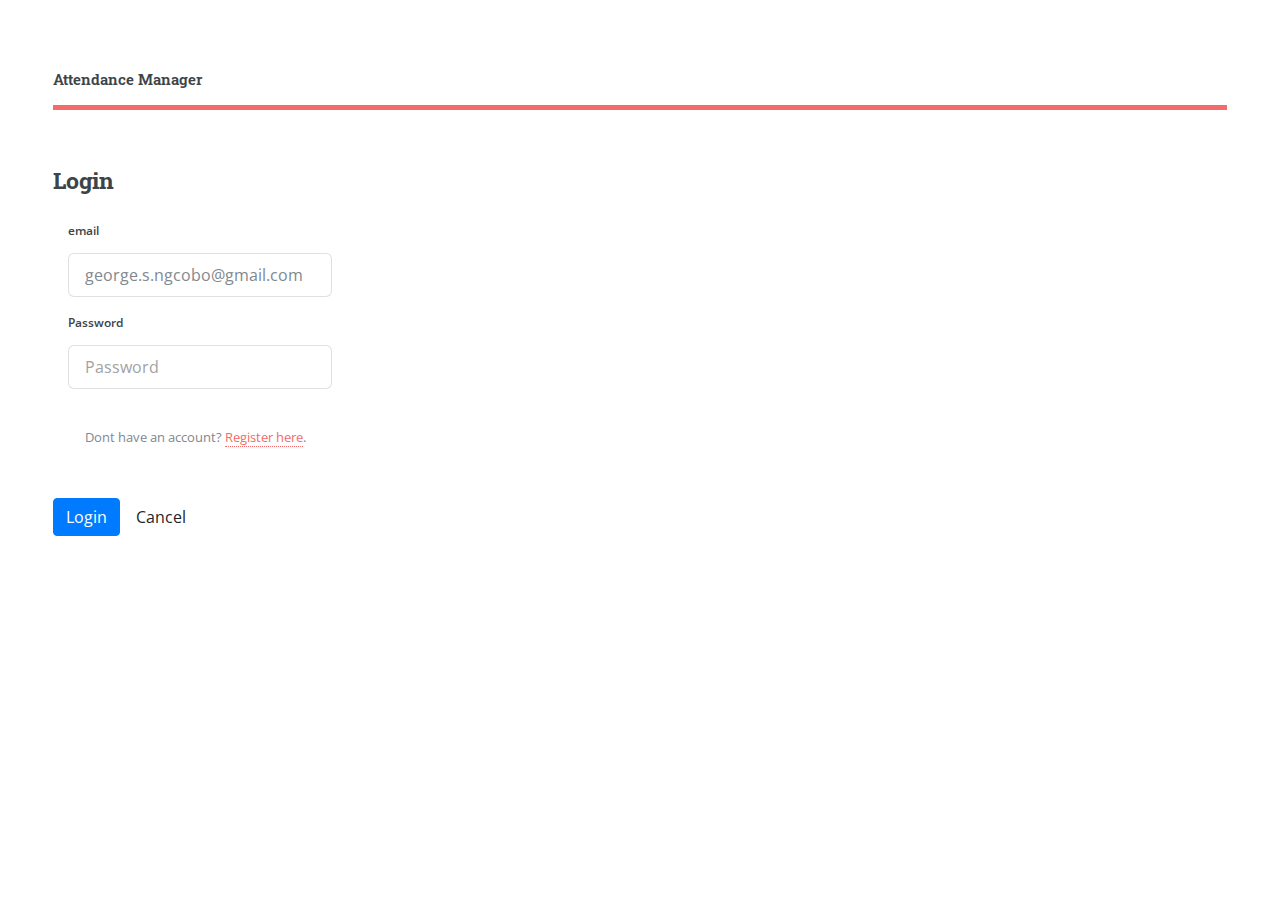
==== Client/AttendanceManger/addclass.html @ 835ef9c6 "added more features" ====
<html>
<head>
    <title>Create New Class</title>
 <meta charset="utf-8" />
    <meta name="viewport" content="width=device-width, initial-scale=1, user-scalable=no" />
    <script src="assets/js/jquery.min.js"></script>
    <link rel="stylesheet" href="https://stackpath.bootstrapcdn.com/bootstrap/4.3.1/css/bootstrap.min.css" integrity="sha384-ggOyR0iXCbMQv3Xipma34MD+dH/1fQ784/j6cY/iJTQUOhcWr7x9JvoRxT2MZw1T" crossorigin="anonymous">
    <script src="https://stackpath.bootstrapcdn.com/bootstrap/4.3.1/js/bootstrap.min.js" integrity="sha384-JjSmVgyd0p3pXB1rRibZUAYoIIy6OrQ6VrjIEaFf/nJGzIxFDsf4x0xIM+B07jRM" crossorigin="anonymous"></script>
    <link rel="stylesheet" href="assets/css/main.css" />
    <script src="assets/js/skel.min.js"></script>
    <script src="assets/js/util.js"></script>
    <script src="assets/js/main.js"></script>
    <script src="assets/jquery-ui-1.12.1.custom/jquery-ui.js"></script>
    <link rel="stylesheet" type="text/css" href="assets/DataTables/datatables.min.css" />
    <script type="text/javascript" src="assets/DataTables/datatables.min.js"></script>
    <script src="js/security_common.js"></script>
    <script src="js/sb-admin-2.js"></script>
    <script src="js/menu/endpoints.js"></script>
    <script src="js/menu/menu.js"></script>
    <script src="js/addclass/init.js"></script>
   
    <!-- Loader CSS -->
    <style>
        .loader {
            position: fixed;
            left: 0px;
            top: 0px;
            width: 100%;
            height: 100%;
            z-index: 9999;
            background: url('images/loadingoriginal.gif') 50% 50% no-repeat rgb(249, 249, 249);
            opacity: .8;
        }
    </style>

</head>

<body>
    <div class="loader"></div>
    <!-- Wrapper -->
    <div id="wrapper">

        <!-- Main -->
        <div id="main">
            <div class="inner">
                <!-- Header -->
                <header id="header">
                    <a href="index.html" class="logo"><strong>Attendance Management Application</strong></a>
                    <ul class="icons">
                    </ul>
                </header>
                <!-- Banner -->
                <section id="banner">
                    <div class="content">
                        <header>
                        <h2>Create new Class</h2>
                        </header>

                       <form id="CreateClassForm">

                        <div class="form-group">
                            <label class="col-lg-2 control-label" for="name">Classe Name</label>
                            <div class="col-lg-3">
                                <input class="form-control" autocomplete="off"  id="name"  name="name" type="text" placeholder="class Name" required>
                            </div>
                        </div>

                        <div class="form-group">
							<label class="col-lg-2 control-label" for="grade">Grade</label>
							<div class="col-lg-2">
                                    <input class="form-control" size="6" autocomplete="off"  id="grade"  name="grade" type="text" placeholder="grade" required>
							</div>                  
						</div>

                        <div class="form-group">
                        
                            <label class="col-lg-2 control-label" for="teacher">Teacher</label>
                            <div class="col-lg-2">
                                <select class="form-control" name="teacher" id="teacher" placeholder="teacher" required>
                                     <option disabled selected value="-1"> -- Select Teacher -- </option>
                                </select>
                            </div>

                        </div>

                        <br>
                        <br>  

                        <button type="submit" id="createclass" class="btn btn-primary">Create Class</button>
                        <button type="button" id="cancel" class="btn btn-default" >Cancel</button>

                    </form>
                    </div>
                </section>
            </div>
        </div>
        <!-- Sidebar -->
        <div id="sidebar">
            <div class="inner">
                <!-- Search -->
                <section id="search" class="alt">
                    <form method="post" action="#">
                        <input type="text" name="query" id="query" placeholder="Search" />
                    </form>
                </section>
                <!-- Menu -->
                <nav id="menu">

                </nav>
                <!-- Footer -->
                <footer id="footer">
                    <p class="copyright">&copy</p>
                </footer>
            </div>
        </div>
    </div>

</body>

</html>

<script src="js/addclass/validation.js"></script>
<script src="js/addclass/createcategory.js"></script>
---- Client/AttendanceManger/assets/css/main.css ----
@import url(font-awesome.min.css);
@import url("https://fonts.googleapis.com/css?family=Open+Sans:400,600,400italic,600italic|Roboto+Slab:400,700");

/*
	Editorial by HTML5 UP
	html5up.net | @ajlkn
	Free for personal and commercial use under the CCA 3.0 license (html5up.net/license)
*/

/* Reset */

	html, body, div, span, applet, object, iframe, h1, h2, h3, h4, h5, h6, p, blockquote, pre, a, abbr, acronym, address, big, cite, code, del, dfn, em, img, ins, kbd, q, s, samp, small, strike, strong, sub, sup, tt, var, b, u, i, center, dl, dt, dd, ol, ul, li, fieldset, form, label, legend, table, caption, tbody, tfoot, thead, tr, th, td, article, aside, canvas, details, embed, figure, figcaption, footer, header, hgroup, menu, nav, output, ruby, section, summary, time, mark, audio, video {
		margin: 0;
		padding: 0;
		border: 0;
		font-size: 100%;
		font: inherit;
		vertical-align: baseline;
	}

	article, aside, details, figcaption, figure, footer, header, hgroup, menu, nav, section {
		display: block;
	}

	body {
		line-height: 1;
	}

	ol, ul {
		list-style: none;
	}

	blockquote, q {
		quotes: none;
	}

	blockquote:before, blockquote:after, q:before, q:after {
		content: '';
		content: none;
	}

	table {
		border-collapse: collapse;
		border-spacing: 0;
	}

	body {
		-webkit-text-size-adjust: none;
	}

/* Box Model */

	*, *:before, *:after {
		-moz-box-sizing: border-box;
		-webkit-box-sizing: border-box;
		box-sizing: border-box;
	}

/* Grid */

	.row {
		border-bottom: solid 1px transparent;
		-moz-box-sizing: border-box;
		-webkit-box-sizing: border-box;
		box-sizing: border-box;
	}

	.row > * {
		float: left;
		-moz-box-sizing: border-box;
		-webkit-box-sizing: border-box;
		box-sizing: border-box;
	}

	.row:after, .row:before {
		content: '';
		display: block;
		clear: both;
		height: 0;
	}

	.row.uniform > * > :first-child {
		margin-top: 0;
	}

	.row.uniform > * > :last-child {
		margin-bottom: 0;
	}

	.row.\30 \25 > * {
		padding: 0 0 0 0em;
	}

	.row.\30 \25 {
		margin: 0 0 -1px 0em;
	}

	.row.uniform.\30 \25 > * {
		padding: 0em 0 0 0em;
	}

	.row.uniform.\30 \25 {
		margin: 0em 0 -1px 0em;
	}

	.row > * {
		padding: 0 0 0 1.5em;
	}

	.row {
		margin: 0 0 -1px -1.5em;
	}

	.row.uniform > * {
		padding: 1.5em 0 0 1.5em;
	}

	.row.uniform {
		margin: -1.5em 0 -1px -1.5em;
	}

	.row.\32 00\25 > * {
		padding: 0 0 0 3em;
	}

	.row.\32 00\25 {
		margin: 0 0 -1px -3em;
	}

	.row.uniform.\32 00\25 > * {
		padding: 3em 0 0 3em;
	}

	.row.uniform.\32 00\25 {
		margin: -3em 0 -1px -3em;
	}

	.row.\31 50\25 > * {
		padding: 0 0 0 2.25em;
	}

	.row.\31 50\25 {
		margin: 0 0 -1px -2.25em;
	}

	.row.uniform.\31 50\25 > * {
		padding: 2.25em 0 0 2.25em;
	}

	.row.uniform.\31 50\25 {
		margin: -2.25em 0 -1px -2.25em;
	}

	.row.\35 0\25 > * {
		padding: 0 0 0 0.75em;
	}

	.row.\35 0\25 {
		margin: 0 0 -1px -0.75em;
	}

	.row.uniform.\35 0\25 > * {
		padding: 0.75em 0 0 0.75em;
	}

	.row.uniform.\35 0\25 {
		margin: -0.75em 0 -1px -0.75em;
	}

	.row.\32 5\25 > * {
		padding: 0 0 0 0.375em;
	}

	.row.\32 5\25 {
		margin: 0 0 -1px -0.375em;
	}

	.row.uniform.\32 5\25 > * {
		padding: 0.375em 0 0 0.375em;
	}

	.row.uniform.\32 5\25 {
		margin: -0.375em 0 -1px -0.375em;
	}

	.\31 2u, .\31 2u\24 {
		width: 100%;
		clear: none;
		margin-left: 0;
	}

	.\31 1u, .\31 1u\24 {
		width: 91.6666666667%;
		clear: none;
		margin-left: 0;
	}

	.\31 0u, .\31 0u\24 {
		width: 83.3333333333%;
		clear: none;
		margin-left: 0;
	}

	.\39 u, .\39 u\24 {
		width: 75%;
		clear: none;
		margin-left: 0;
	}

	.\38 u, .\38 u\24 {
		width: 66.6666666667%;
		clear: none;
		margin-left: 0;
	}

	.\37 u, .\37 u\24 {
		width: 58.3333333333%;
		clear: none;
		margin-left: 0;
	}

	.\36 u, .\36 u\24 {
		width: 50%;
		clear: none;
		margin-left: 0;
	}

	.\35 u, .\35 u\24 {
		width: 41.6666666667%;
		clear: none;
		margin-left: 0;
	}

	.\34 u, .\34 u\24 {
		width: 33.3333333333%;
		clear: none;
		margin-left: 0;
	}

	.\33 u, .\33 u\24 {
		width: 25%;
		clear: none;
		margin-left: 0;
	}

	.\32 u, .\32 u\24 {
		width: 16.6666666667%;
		clear: none;
		margin-left: 0;
	}

	.\31 u, .\31 u\24 {
		width: 8.3333333333%;
		clear: none;
		margin-left: 0;
	}

	.\31 2u\24 + *,
	.\31 1u\24 + *,
	.\31 0u\24 + *,
	.\39 u\24 + *,
	.\38 u\24 + *,
	.\37 u\24 + *,
	.\36 u\24 + *,
	.\35 u\24 + *,
	.\34 u\24 + *,
	.\33 u\24 + *,
	.\32 u\24 + *,
	.\31 u\24 + * {
		clear: left;
	}

	.\-11u {
		margin-left: 91.66667%;
	}

	.\-10u {
		margin-left: 83.33333%;
	}

	.\-9u {
		margin-left: 75%;
	}

	.\-8u {
		margin-left: 66.66667%;
	}

	.\-7u {
		margin-left: 58.33333%;
	}

	.\-6u {
		margin-left: 50%;
	}

	.\-5u {
		margin-left: 41.66667%;
	}

	.\-4u {
		margin-left: 33.33333%;
	}

	.\-3u {
		margin-left: 25%;
	}

	.\-2u {
		margin-left: 16.66667%;
	}

	.\-1u {
		margin-left: 8.33333%;
	}

	@media screen and (max-width: 1680px) {

		.row > * {
			padding: 0 0 0 1.5em;
		}

		.row {
			margin: 0 0 -1px -1.5em;
		}

		.row.uniform > * {
			padding: 1.5em 0 0 1.5em;
		}

		.row.uniform {
			margin: -1.5em 0 -1px -1.5em;
		}

		.row.\32 00\25 > * {
			padding: 0 0 0 3em;
		}

		.row.\32 00\25 {
			margin: 0 0 -1px -3em;
		}

		.row.uniform.\32 00\25 > * {
			padding: 3em 0 0 3em;
		}

		.row.uniform.\32 00\25 {
			margin: -3em 0 -1px -3em;
		}

		.row.\31 50\25 > * {
			padding: 0 0 0 2.25em;
		}

		.row.\31 50\25 {
			margin: 0 0 -1px -2.25em;
		}

		.row.uniform.\31 50\25 > * {
			padding: 2.25em 0 0 2.25em;
		}

		.row.uniform.\31 50\25 {
			margin: -2.25em 0 -1px -2.25em;
		}

		.row.\35 0\25 > * {
			padding: 0 0 0 0.75em;
		}

		.row.\35 0\25 {
			margin: 0 0 -1px -0.75em;
		}

		.row.uniform.\35 0\25 > * {
			padding: 0.75em 0 0 0.75em;
		}

		.row.uniform.\35 0\25 {
			margin: -0.75em 0 -1px -0.75em;
		}

		.row.\32 5\25 > * {
			padding: 0 0 0 0.375em;
		}

		.row.\32 5\25 {
			margin: 0 0 -1px -0.375em;
		}

		.row.uniform.\32 5\25 > * {
			padding: 0.375em 0 0 0.375em;
		}

		.row.uniform.\32 5\25 {
			margin: -0.375em 0 -1px -0.375em;
		}

		.\31 2u\28xlarge\29, .\31 2u\24\28xlarge\29 {
			width: 100%;
			clear: none;
			margin-left: 0;
		}

		.\31 1u\28xlarge\29, .\31 1u\24\28xlarge\29 {
			width: 91.6666666667%;
			clear: none;
			margin-left: 0;
		}

		.\31 0u\28xlarge\29, .\31 0u\24\28xlarge\29 {
			width: 83.3333333333%;
			clear: none;
			margin-left: 0;
		}

		.\39 u\28xlarge\29, .\39 u\24\28xlarge\29 {
			width: 75%;
			clear: none;
			margin-left: 0;
		}

		.\38 u\28xlarge\29, .\38 u\24\28xlarge\29 {
			width: 66.6666666667%;
			clear: none;
			margin-left: 0;
		}

		.\37 u\28xlarge\29, .\37 u\24\28xlarge\29 {
			width: 58.3333333333%;
			clear: none;
			margin-left: 0;
		}

		.\36 u\28xlarge\29, .\36 u\24\28xlarge\29 {
			width: 50%;
			clear: none;
			margin-left: 0;
		}

		.\35 u\28xlarge\29, .\35 u\24\28xlarge\29 {
			width: 41.6666666667%;
			clear: none;
			margin-left: 0;
		}

		.\34 u\28xlarge\29, .\34 u\24\28xlarge\29 {
			width: 33.3333333333%;
			clear: none;
			margin-left: 0;
		}

		.\33 u\28xlarge\29, .\33 u\24\28xlarge\29 {
			width: 25%;
			clear: none;
			margin-left: 0;
		}

		.\32 u\28xlarge\29, .\32 u\24\28xlarge\29 {
			width: 16.6666666667%;
			clear: none;
			margin-left: 0;
		}

		.\31 u\28xlarge\29, .\31 u\24\28xlarge\29 {
			width: 8.3333333333%;
			clear: none;
			margin-left: 0;
		}

		.\31 2u\24\28xlarge\29 + *,
		.\31 1u\24\28xlarge\29 + *,
		.\31 0u\24\28xlarge\29 + *,
		.\39 u\24\28xlarge\29 + *,
		.\38 u\24\28xlarge\29 + *,
		.\37 u\24\28xlarge\29 + *,
		.\36 u\24\28xlarge\29 + *,
		.\35 u\24\28xlarge\29 + *,
		.\34 u\24\28xlarge\29 + *,
		.\33 u\24\28xlarge\29 + *,
		.\32 u\24\28xlarge\29 + *,
		.\31 u\24\28xlarge\29 + * {
			clear: left;
		}

		.\-11u\28xlarge\29 {
			margin-left: 91.66667%;
		}

		.\-10u\28xlarge\29 {
			margin-left: 83.33333%;
		}

		.\-9u\28xlarge\29 {
			margin-left: 75%;
		}

		.\-8u\28xlarge\29 {
			margin-left: 66.66667%;
		}

		.\-7u\28xlarge\29 {
			margin-left: 58.33333%;
		}

		.\-6u\28xlarge\29 {
			margin-left: 50%;
		}

		.\-5u\28xlarge\29 {
			margin-left: 41.66667%;
		}

		.\-4u\28xlarge\29 {
			margin-left: 33.33333%;
		}

		.\-3u\28xlarge\29 {
			margin-left: 25%;
		}

		.\-2u\28xlarge\29 {
			margin-left: 16.66667%;
		}

		.\-1u\28xlarge\29 {
			margin-left: 8.33333%;
		}

	}

	@media screen and (max-width: 1280px) {

		.row > * {
			padding: 0 0 0 1.5em;
		}

		.row {
			margin: 0 0 -1px -1.5em;
		}

		.row.uniform > * {
			padding: 1.5em 0 0 1.5em;
		}

		.row.uniform {
			margin: -1.5em 0 -1px -1.5em;
		}

		.row.\32 00\25 > * {
			padding: 0 0 0 3em;
		}

		.row.\32 00\25 {
			margin: 0 0 -1px -3em;
		}

		.row.uniform.\32 00\25 > * {
			padding: 3em 0 0 3em;
		}

		.row.uniform.\32 00\25 {
			margin: -3em 0 -1px -3em;
		}

		.row.\31 50\25 > * {
			padding: 0 0 0 2.25em;
		}

		.row.\31 50\25 {
			margin: 0 0 -1px -2.25em;
		}

		.row.uniform.\31 50\25 > * {
			padding: 2.25em 0 0 2.25em;
		}

		.row.uniform.\31 50\25 {
			margin: -2.25em 0 -1px -2.25em;
		}

		.row.\35 0\25 > * {
			padding: 0 0 0 0.75em;
		}

		.row.\35 0\25 {
			margin: 0 0 -1px -0.75em;
		}

		.row.uniform.\35 0\25 > * {
			padding: 0.75em 0 0 0.75em;
		}

		.row.uniform.\35 0\25 {
			margin: -0.75em 0 -1px -0.75em;
		}

		.row.\32 5\25 > * {
			padding: 0 0 0 0.375em;
		}

		.row.\32 5\25 {
			margin: 0 0 -1px -0.375em;
		}

		.row.uniform.\32 5\25 > * {
			padding: 0.375em 0 0 0.375em;
		}

		.row.uniform.\32 5\25 {
			margin: -0.375em 0 -1px -0.375em;
		}

		.\31 2u\28large\29, .\31 2u\24\28large\29 {
			width: 100%;
			clear: none;
			margin-left: 0;
		}

		.\31 1u\28large\29, .\31 1u\24\28large\29 {
			width: 91.6666666667%;
			clear: none;
			margin-left: 0;
		}

		.\31 0u\28large\29, .\31 0u\24\28large\29 {
			width: 83.3333333333%;
			clear: none;
			margin-left: 0;
		}

		.\39 u\28large\29, .\39 u\24\28large\29 {
			width: 75%;
			clear: none;
			margin-left: 0;
		}

		.\38 u\28large\29, .\38 u\24\28large\29 {
			width: 66.6666666667%;
			clear: none;
			margin-left: 0;
		}

		.\37 u\28large\29, .\37 u\24\28large\29 {
			width: 58.3333333333%;
			clear: none;
			margin-left: 0;
		}

		.\36 u\28large\29, .\36 u\24\28large\29 {
			width: 50%;
			clear: none;
			margin-left: 0;
		}

		.\35 u\28large\29, .\35 u\24\28large\29 {
			width: 41.6666666667%;
			clear: none;
			margin-left: 0;
		}

		.\34 u\28large\29, .\34 u\24\28large\29 {
			width: 33.3333333333%;
			clear: none;
			margin-left: 0;
		}

		.\33 u\28large\29, .\33 u\24\28large\29 {
			width: 25%;
			clear: none;
			margin-left: 0;
		}

		.\32 u\28large\29, .\32 u\24\28large\29 {
			width: 16.6666666667%;
			clear: none;
			margin-left: 0;
		}

		.\31 u\28large\29, .\31 u\24\28large\29 {
			width: 8.3333333333%;
			clear: none;
			margin-left: 0;
		}

		.\31 2u\24\28large\29 + *,
		.\31 1u\24\28large\29 + *,
		.\31 0u\24\28large\29 + *,
		.\39 u\24\28large\29 + *,
		.\38 u\24\28large\29 + *,
		.\37 u\24\28large\29 + *,
		.\36 u\24\28large\29 + *,
		.\35 u\24\28large\29 + *,
		.\34 u\24\28large\29 + *,
		.\33 u\24\28large\29 + *,
		.\32 u\24\28large\29 + *,
		.\31 u\24\28large\29 + * {
			clear: left;
		}

		.\-11u\28large\29 {
			margin-left: 91.66667%;
		}

		.\-10u\28large\29 {
			margin-left: 83.33333%;
		}

		.\-9u\28large\29 {
			margin-left: 75%;
		}

		.\-8u\28large\29 {
			margin-left: 66.66667%;
		}

		.\-7u\28large\29 {
			margin-left: 58.33333%;
		}

		.\-6u\28large\29 {
			margin-left: 50%;
		}

		.\-5u\28large\29 {
			margin-left: 41.66667%;
		}

		.\-4u\28large\29 {
			margin-left: 33.33333%;
		}

		.\-3u\28large\29 {
			margin-left: 25%;
		}

		.\-2u\28large\29 {
			margin-left: 16.66667%;
		}

		.\-1u\28large\29 {
			margin-left: 8.33333%;
		}

	}

	@media screen and (max-width: 980px) {

		.row > * {
			padding: 0 0 0 1.5em;
		}

		.row {
			margin: 0 0 -1px -1.5em;
		}

		.row.uniform > * {
			padding: 1.5em 0 0 1.5em;
		}

		.row.uniform {
			margin: -1.5em 0 -1px -1.5em;
		}

		.row.\32 00\25 > * {
			padding: 0 0 0 3em;
		}

		.row.\32 00\25 {
			margin: 0 0 -1px -3em;
		}

		.row.uniform.\32 00\25 > * {
			padding: 3em 0 0 3em;
		}

		.row.uniform.\32 00\25 {
			margin: -3em 0 -1px -3em;
		}

		.row.\31 50\25 > * {
			padding: 0 0 0 2.25em;
		}

		.row.\31 50\25 {
			margin: 0 0 -1px -2.25em;
		}

		.row.uniform.\31 50\25 > * {
			padding: 2.25em 0 0 2.25em;
		}

		.row.uniform.\31 50\25 {
			margin: -2.25em 0 -1px -2.25em;
		}

		.row.\35 0\25 > * {
			padding: 0 0 0 0.75em;
		}

		.row.\35 0\25 {
			margin: 0 0 -1px -0.75em;
		}

		.row.uniform.\35 0\25 > * {
			padding: 0.75em 0 0 0.75em;
		}

		.row.uniform.\35 0\25 {
			margin: -0.75em 0 -1px -0.75em;
		}

		.row.\32 5\25 > * {
			padding: 0 0 0 0.375em;
		}

		.row.\32 5\25 {
			margin: 0 0 -1px -0.375em;
		}

		.row.uniform.\32 5\25 > * {
			padding: 0.375em 0 0 0.375em;
		}

		.row.uniform.\32 5\25 {
			margin: -0.375em 0 -1px -0.375em;
		}

		.\31 2u\28medium\29, .\31 2u\24\28medium\29 {
			width: 100%;
			clear: none;
			margin-left: 0;
		}

		.\31 1u\28medium\29, .\31 1u\24\28medium\29 {
			width: 91.6666666667%;
			clear: none;
			margin-left: 0;
		}

		.\31 0u\28medium\29, .\31 0u\24\28medium\29 {
			width: 83.3333333333%;
			clear: none;
			margin-left: 0;
		}

		.\39 u\28medium\29, .\39 u\24\28medium\29 {
			width: 75%;
			clear: none;
			margin-left: 0;
		}

		.\38 u\28medium\29, .\38 u\24\28medium\29 {
			width: 66.6666666667%;
			clear: none;
			margin-left: 0;
		}

		.\37 u\28medium\29, .\37 u\24\28medium\29 {
			width: 58.3333333333%;
			clear: none;
			margin-left: 0;
		}

		.\36 u\28medium\29, .\36 u\24\28medium\29 {
			width: 50%;
			clear: none;
			margin-left: 0;
		}

		.\35 u\28medium\29, .\35 u\24\28medium\29 {
			width: 41.6666666667%;
			clear: none;
			margin-left: 0;
		}

		.\34 u\28medium\29, .\34 u\24\28medium\29 {
			width: 33.3333333333%;
			clear: none;
			margin-left: 0;
		}

		.\33 u\28medium\29, .\33 u\24\28medium\29 {
			width: 25%;
			clear: none;
			margin-left: 0;
		}

		.\32 u\28medium\29, .\32 u\24\28medium\29 {
			width: 16.6666666667%;
			clear: none;
			margin-left: 0;
		}

		.\31 u\28medium\29, .\31 u\24\28medium\29 {
			width: 8.3333333333%;
			clear: none;
			margin-left: 0;
		}

		.\31 2u\24\28medium\29 + *,
		.\31 1u\24\28medium\29 + *,
		.\31 0u\24\28medium\29 + *,
		.\39 u\24\28medium\29 + *,
		.\38 u\24\28medium\29 + *,
		.\37 u\24\28medium\29 + *,
		.\36 u\24\28medium\29 + *,
		.\35 u\24\28medium\29 + *,
		.\34 u\24\28medium\29 + *,
		.\33 u\24\28medium\29 + *,
		.\32 u\24\28medium\29 + *,
		.\31 u\24\28medium\29 + * {
			clear: left;
		}

		.\-11u\28medium\29 {
			margin-left: 91.66667%;
		}

		.\-10u\28medium\29 {
			margin-left: 83.33333%;
		}

		.\-9u\28medium\29 {
			margin-left: 75%;
		}

		.\-8u\28medium\29 {
			margin-left: 66.66667%;
		}

		.\-7u\28medium\29 {
			margin-left: 58.33333%;
		}

		.\-6u\28medium\29 {
			margin-left: 50%;
		}

		.\-5u\28medium\29 {
			margin-left: 41.66667%;
		}

		.\-4u\28medium\29 {
			margin-left: 33.33333%;
		}

		.\-3u\28medium\29 {
			margin-left: 25%;
		}

		.\-2u\28medium\29 {
			margin-left: 16.66667%;
		}

		.\-1u\28medium\29 {
			margin-left: 8.33333%;
		}

	}

	@media screen and (max-width: 736px) {

		.row > * {
			padding: 0 0 0 1.5em;
		}

		.row {
			margin: 0 0 -1px -1.5em;
		}

		.row.uniform > * {
			padding: 1.5em 0 0 1.5em;
		}

		.row.uniform {
			margin: -1.5em 0 -1px -1.5em;
		}

		.row.\32 00\25 > * {
			padding: 0 0 0 3em;
		}

		.row.\32 00\25 {
			margin: 0 0 -1px -3em;
		}

		.row.uniform.\32 00\25 > * {
			padding: 3em 0 0 3em;
		}

		.row.uniform.\32 00\25 {
			margin: -3em 0 -1px -3em;
		}

		.row.\31 50\25 > * {
			padding: 0 0 0 2.25em;
		}

		.row.\31 50\25 {
			margin: 0 0 -1px -2.25em;
		}

		.row.uniform.\31 50\25 > * {
			padding: 2.25em 0 0 2.25em;
		}

		.row.uniform.\31 50\25 {
			margin: -2.25em 0 -1px -2.25em;
		}

		.row.\35 0\25 > * {
			padding: 0 0 0 0.75em;
		}

		.row.\35 0\25 {
			margin: 0 0 -1px -0.75em;
		}

		.row.uniform.\35 0\25 > * {
			padding: 0.75em 0 0 0.75em;
		}

		.row.uniform.\35 0\25 {
			margin: -0.75em 0 -1px -0.75em;
		}

		.row.\32 5\25 > * {
			padding: 0 0 0 0.375em;
		}

		.row.\32 5\25 {
			margin: 0 0 -1px -0.375em;
		}

		.row.uniform.\32 5\25 > * {
			padding: 0.375em 0 0 0.375em;
		}

		.row.uniform.\32 5\25 {
			margin: -0.375em 0 -1px -0.375em;
		}

		.\31 2u\28small\29, .\31 2u\24\28small\29 {
			width: 100%;
			clear: none;
			margin-left: 0;
		}

		.\31 1u\28small\29, .\31 1u\24\28small\29 {
			width: 91.6666666667%;
			clear: none;
			margin-left: 0;
		}

		.\31 0u\28small\29, .\31 0u\24\28small\29 {
			width: 83.3333333333%;
			clear: none;
			margin-left: 0;
		}

		.\39 u\28small\29, .\39 u\24\28small\29 {
			width: 75%;
			clear: none;
			margin-left: 0;
		}

		.\38 u\28small\29, .\38 u\24\28small\29 {
			width: 66.6666666667%;
			clear: none;
			margin-left: 0;
		}

		.\37 u\28small\29, .\37 u\24\28small\29 {
			width: 58.3333333333%;
			clear: none;
			margin-left: 0;
		}

		.\36 u\28small\29, .\36 u\24\28small\29 {
			width: 50%;
			clear: none;
			margin-left: 0;
		}

		.\35 u\28small\29, .\35 u\24\28small\29 {
			width: 41.6666666667%;
			clear: none;
			margin-left: 0;
		}

		.\34 u\28small\29, .\34 u\24\28small\29 {
			width: 33.3333333333%;
			clear: none;
			margin-left: 0;
		}

		.\33 u\28small\29, .\33 u\24\28small\29 {
			width: 25%;
			clear: none;
			margin-left: 0;
		}

		.\32 u\28small\29, .\32 u\24\28small\29 {
			width: 16.6666666667%;
			clear: none;
			margin-left: 0;
		}

		.\31 u\28small\29, .\31 u\24\28small\29 {
			width: 8.3333333333%;
			clear: none;
			margin-left: 0;
		}

		.\31 2u\24\28small\29 + *,
		.\31 1u\24\28small\29 + *,
		.\31 0u\24\28small\29 + *,
		.\39 u\24\28small\29 + *,
		.\38 u\24\28small\29 + *,
		.\37 u\24\28small\29 + *,
		.\36 u\24\28small\29 + *,
		.\35 u\24\28small\29 + *,
		.\34 u\24\28small\29 + *,
		.\33 u\24\28small\29 + *,
		.\32 u\24\28small\29 + *,
		.\31 u\24\28small\29 + * {
			clear: left;
		}

		.\-11u\28small\29 {
			margin-left: 91.66667%;
		}

		.\-10u\28small\29 {
			margin-left: 83.33333%;
		}

		.\-9u\28small\29 {
			margin-left: 75%;
		}

		.\-8u\28small\29 {
			margin-left: 66.66667%;
		}

		.\-7u\28small\29 {
			margin-left: 58.33333%;
		}

		.\-6u\28small\29 {
			margin-left: 50%;
		}

		.\-5u\28small\29 {
			margin-left: 41.66667%;
		}

		.\-4u\28small\29 {
			margin-left: 33.33333%;
		}

		.\-3u\28small\29 {
			margin-left: 25%;
		}

		.\-2u\28small\29 {
			margin-left: 16.66667%;
		}

		.\-1u\28small\29 {
			margin-left: 8.33333%;
		}

	}

	@media screen and (max-width: 480px) {

		.row > * {
			padding: 0 0 0 1.5em;
		}

		.row {
			margin: 0 0 -1px -1.5em;
		}

		.row.uniform > * {
			padding: 1.5em 0 0 1.5em;
		}

		.row.uniform {
			margin: -1.5em 0 -1px -1.5em;
		}

		.row.\32 00\25 > * {
			padding: 0 0 0 3em;
		}

		.row.\32 00\25 {
			margin: 0 0 -1px -3em;
		}

		.row.uniform.\32 00\25 > * {
			padding: 3em 0 0 3em;
		}

		.row.uniform.\32 00\25 {
			margin: -3em 0 -1px -3em;
		}

		.row.\31 50\25 > * {
			padding: 0 0 0 2.25em;
		}

		.row.\31 50\25 {
			margin: 0 0 -1px -2.25em;
		}

		.row.uniform.\31 50\25 > * {
			padding: 2.25em 0 0 2.25em;
		}

		.row.uniform.\31 50\25 {
			margin: -2.25em 0 -1px -2.25em;
		}

		.row.\35 0\25 > * {
			padding: 0 0 0 0.75em;
		}

		.row.\35 0\25 {
			margin: 0 0 -1px -0.75em;
		}

		.row.uniform.\35 0\25 > * {
			padding: 0.75em 0 0 0.75em;
		}

		.row.uniform.\35 0\25 {
			margin: -0.75em 0 -1px -0.75em;
		}

		.row.\32 5\25 > * {
			padding: 0 0 0 0.375em;
		}

		.row.\32 5\25 {
			margin: 0 0 -1px -0.375em;
		}

		.row.uniform.\32 5\25 > * {
			padding: 0.375em 0 0 0.375em;
		}

		.row.uniform.\32 5\25 {
			margin: -0.375em 0 -1px -0.375em;
		}

		.\31 2u\28xsmall\29, .\31 2u\24\28xsmall\29 {
			width: 100%;
			clear: none;
			margin-left: 0;
		}

		.\31 1u\28xsmall\29, .\31 1u\24\28xsmall\29 {
			width: 91.6666666667%;
			clear: none;
			margin-left: 0;
		}

		.\31 0u\28xsmall\29, .\31 0u\24\28xsmall\29 {
			width: 83.3333333333%;
			clear: none;
			margin-left: 0;
		}

		.\39 u\28xsmall\29, .\39 u\24\28xsmall\29 {
			width: 75%;
			clear: none;
			margin-left: 0;
		}

		.\38 u\28xsmall\29, .\38 u\24\28xsmall\29 {
			width: 66.6666666667%;
			clear: none;
			margin-left: 0;
		}

		.\37 u\28xsmall\29, .\37 u\24\28xsmall\29 {
			width: 58.3333333333%;
			clear: none;
			margin-left: 0;
		}

		.\36 u\28xsmall\29, .\36 u\24\28xsmall\29 {
			width: 50%;
			clear: none;
			margin-left: 0;
		}

		.\35 u\28xsmall\29, .\35 u\24\28xsmall\29 {
			width: 41.6666666667%;
			clear: none;
			margin-left: 0;
		}

		.\34 u\28xsmall\29, .\34 u\24\28xsmall\29 {
			width: 33.3333333333%;
			clear: none;
			margin-left: 0;
		}

		.\33 u\28xsmall\29, .\33 u\24\28xsmall\29 {
			width: 25%;
			clear: none;
			margin-left: 0;
		}

		.\32 u\28xsmall\29, .\32 u\24\28xsmall\29 {
			width: 16.6666666667%;
			clear: none;
			margin-left: 0;
		}

		.\31 u\28xsmall\29, .\31 u\24\28xsmall\29 {
			width: 8.3333333333%;
			clear: none;
			margin-left: 0;
		}

		.\31 2u\24\28xsmall\29 + *,
		.\31 1u\24\28xsmall\29 + *,
		.\31 0u\24\28xsmall\29 + *,
		.\39 u\24\28xsmall\29 + *,
		.\38 u\24\28xsmall\29 + *,
		.\37 u\24\28xsmall\29 + *,
		.\36 u\24\28xsmall\29 + *,
		.\35 u\24\28xsmall\29 + *,
		.\34 u\24\28xsmall\29 + *,
		.\33 u\24\28xsmall\29 + *,
		.\32 u\24\28xsmall\29 + *,
		.\31 u\24\28xsmall\29 + * {
			clear: left;
		}

		.\-11u\28xsmall\29 {
			margin-left: 91.66667%;
		}

		.\-10u\28xsmall\29 {
			margin-left: 83.33333%;
		}

		.\-9u\28xsmall\29 {
			margin-left: 75%;
		}

		.\-8u\28xsmall\29 {
			margin-left: 66.66667%;
		}

		.\-7u\28xsmall\29 {
			margin-left: 58.33333%;
		}

		.\-6u\28xsmall\29 {
			margin-left: 50%;
		}

		.\-5u\28xsmall\29 {
			margin-left: 41.66667%;
		}

		.\-4u\28xsmall\29 {
			margin-left: 33.33333%;
		}

		.\-3u\28xsmall\29 {
			margin-left: 25%;
		}

		.\-2u\28xsmall\29 {
			margin-left: 16.66667%;
		}

		.\-1u\28xsmall\29 {
			margin-left: 8.33333%;
		}

	}

	@media screen and (max-width: 360px) {

		.row > * {
			padding: 0 0 0 1.5em;
		}

		.row {
			margin: 0 0 -1px -1.5em;
		}

		.row.uniform > * {
			padding: 1.5em 0 0 1.5em;
		}

		.row.uniform {
			margin: -1.5em 0 -1px -1.5em;
		}

		.row.\32 00\25 > * {
			padding: 0 0 0 3em;
		}

		.row.\32 00\25 {
			margin: 0 0 -1px -3em;
		}

		.row.uniform.\32 00\25 > * {
			padding: 3em 0 0 3em;
		}

		.row.uniform.\32 00\25 {
			margin: -3em 0 -1px -3em;
		}

		.row.\31 50\25 > * {
			padding: 0 0 0 2.25em;
		}

		.row.\31 50\25 {
			margin: 0 0 -1px -2.25em;
		}

		.row.uniform.\31 50\25 > * {
			padding: 2.25em 0 0 2.25em;
		}

		.row.uniform.\31 50\25 {
			margin: -2.25em 0 -1px -2.25em;
		}

		.row.\35 0\25 > * {
			padding: 0 0 0 0.75em;
		}

		.row.\35 0\25 {
			margin: 0 0 -1px -0.75em;
		}

		.row.uniform.\35 0\25 > * {
			padding: 0.75em 0 0 0.75em;
		}

		.row.uniform.\35 0\25 {
			margin: -0.75em 0 -1px -0.75em;
		}

		.row.\32 5\25 > * {
			padding: 0 0 0 0.375em;
		}

		.row.\32 5\25 {
			margin: 0 0 -1px -0.375em;
		}

		.row.uniform.\32 5\25 > * {
			padding: 0.375em 0 0 0.375em;
		}

		.row.uniform.\32 5\25 {
			margin: -0.375em 0 -1px -0.375em;
		}

		.\31 2u\28xxsmall\29, .\31 2u\24\28xxsmall\29 {
			width: 100%;
			clear: none;
			margin-left: 0;
		}

		.\31 1u\28xxsmall\29, .\31 1u\24\28xxsmall\29 {
			width: 91.6666666667%;
			clear: none;
			margin-left: 0;
		}

		.\31 0u\28xxsmall\29, .\31 0u\24\28xxsmall\29 {
			width: 83.3333333333%;
			clear: none;
			margin-left: 0;
		}

		.\39 u\28xxsmall\29, .\39 u\24\28xxsmall\29 {
			width: 75%;
			clear: none;
			margin-left: 0;
		}

		.\38 u\28xxsmall\29, .\38 u\24\28xxsmall\29 {
			width: 66.6666666667%;
			clear: none;
			margin-left: 0;
		}

		.\37 u\28xxsmall\29, .\37 u\24\28xxsmall\29 {
			width: 58.3333333333%;
			clear: none;
			margin-left: 0;
		}

		.\36 u\28xxsmall\29, .\36 u\24\28xxsmall\29 {
			width: 50%;
			clear: none;
			margin-left: 0;
		}

		.\35 u\28xxsmall\29, .\35 u\24\28xxsmall\29 {
			width: 41.6666666667%;
			clear: none;
			margin-left: 0;
		}

		.\34 u\28xxsmall\29, .\34 u\24\28xxsmall\29 {
			width: 33.3333333333%;
			clear: none;
			margin-left: 0;
		}

		.\33 u\28xxsmall\29, .\33 u\24\28xxsmall\29 {
			width: 25%;
			clear: none;
			margin-left: 0;
		}

		.\32 u\28xxsmall\29, .\32 u\24\28xxsmall\29 {
			width: 16.6666666667%;
			clear: none;
			margin-left: 0;
		}

		.\31 u\28xxsmall\29, .\31 u\24\28xxsmall\29 {
			width: 8.3333333333%;
			clear: none;
			margin-left: 0;
		}

		.\31 2u\24\28xxsmall\29 + *,
		.\31 1u\24\28xxsmall\29 + *,
		.\31 0u\24\28xxsmall\29 + *,
		.\39 u\24\28xxsmall\29 + *,
		.\38 u\24\28xxsmall\29 + *,
		.\37 u\24\28xxsmall\29 + *,
		.\36 u\24\28xxsmall\29 + *,
		.\35 u\24\28xxsmall\29 + *,
		.\34 u\24\28xxsmall\29 + *,
		.\33 u\24\28xxsmall\29 + *,
		.\32 u\24\28xxsmall\29 + *,
		.\31 u\24\28xxsmall\29 + * {
			clear: left;
		}

		.\-11u\28xxsmall\29 {
			margin-left: 91.66667%;
		}

		.\-10u\28xxsmall\29 {
			margin-left: 83.33333%;
		}

		.\-9u\28xxsmall\29 {
			margin-left: 75%;
		}

		.\-8u\28xxsmall\29 {
			margin-left: 66.66667%;
		}

		.\-7u\28xxsmall\29 {
			margin-left: 58.33333%;
		}

		.\-6u\28xxsmall\29 {
			margin-left: 50%;
		}

		.\-5u\28xxsmall\29 {
			margin-left: 41.66667%;
		}

		.\-4u\28xxsmall\29 {
			margin-left: 33.33333%;
		}

		.\-3u\28xxsmall\29 {
			margin-left: 25%;
		}

		.\-2u\28xxsmall\29 {
			margin-left: 16.66667%;
		}

		.\-1u\28xxsmall\29 {
			margin-left: 8.33333%;
		}

	}

	@media screen and (min-width: 1681px) {

		.row > * {
			padding: 0 0 0 1.5em;
		}

		.row {
			margin: 0 0 -1px -1.5em;
		}

		.row.uniform > * {
			padding: 1.5em 0 0 1.5em;
		}

		.row.uniform {
			margin: -1.5em 0 -1px -1.5em;
		}

		.row.\32 00\25 > * {
			padding: 0 0 0 3em;
		}

		.row.\32 00\25 {
			margin: 0 0 -1px -3em;
		}

		.row.uniform.\32 00\25 > * {
			padding: 3em 0 0 3em;
		}

		.row.uniform.\32 00\25 {
			margin: -3em 0 -1px -3em;
		}

		.row.\31 50\25 > * {
			padding: 0 0 0 2.25em;
		}

		.row.\31 50\25 {
			margin: 0 0 -1px -2.25em;
		}

		.row.uniform.\31 50\25 > * {
			padding: 2.25em 0 0 2.25em;
		}

		.row.uniform.\31 50\25 {
			margin: -2.25em 0 -1px -2.25em;
		}

		.row.\35 0\25 > * {
			padding: 0 0 0 0.75em;
		}

		.row.\35 0\25 {
			margin: 0 0 -1px -0.75em;
		}

		.row.uniform.\35 0\25 > * {
			padding: 0.75em 0 0 0.75em;
		}

		.row.uniform.\35 0\25 {
			margin: -0.75em 0 -1px -0.75em;
		}

		.row.\32 5\25 > * {
			padding: 0 0 0 0.375em;
		}

		.row.\32 5\25 {
			margin: 0 0 -1px -0.375em;
		}

		.row.uniform.\32 5\25 > * {
			padding: 0.375em 0 0 0.375em;
		}

		.row.uniform.\32 5\25 {
			margin: -0.375em 0 -1px -0.375em;
		}

		.\31 2u\28xlarge-to-max\29, .\31 2u\24\28xlarge-to-max\29 {
			width: 100%;
			clear: none;
			margin-left: 0;
		}

		.\31 1u\28xlarge-to-max\29, .\31 1u\24\28xlarge-to-max\29 {
			width: 91.6666666667%;
			clear: none;
			margin-left: 0;
		}

		.\31 0u\28xlarge-to-max\29, .\31 0u\24\28xlarge-to-max\29 {
			width: 83.3333333333%;
			clear: none;
			margin-left: 0;
		}

		.\39 u\28xlarge-to-max\29, .\39 u\24\28xlarge-to-max\29 {
			width: 75%;
			clear: none;
			margin-left: 0;
		}

		.\38 u\28xlarge-to-max\29, .\38 u\24\28xlarge-to-max\29 {
			width: 66.6666666667%;
			clear: none;
			margin-left: 0;
		}

		.\37 u\28xlarge-to-max\29, .\37 u\24\28xlarge-to-max\29 {
			width: 58.3333333333%;
			clear: none;
			margin-left: 0;
		}

		.\36 u\28xlarge-to-max\29, .\36 u\24\28xlarge-to-max\29 {
			width: 50%;
			clear: none;
			margin-left: 0;
		}

		.\35 u\28xlarge-to-max\29, .\35 u\24\28xlarge-to-max\29 {
			width: 41.6666666667%;
			clear: none;
			margin-left: 0;
		}

		.\34 u\28xlarge-to-max\29, .\34 u\24\28xlarge-to-max\29 {
			width: 33.3333333333%;
			clear: none;
			margin-left: 0;
		}

		.\33 u\28xlarge-to-max\29, .\33 u\24\28xlarge-to-max\29 {
			width: 25%;
			clear: none;
			margin-left: 0;
		}

		.\32 u\28xlarge-to-max\29, .\32 u\24\28xlarge-to-max\29 {
			width: 16.6666666667%;
			clear: none;
			margin-left: 0;
		}

		.\31 u\28xlarge-to-max\29, .\31 u\24\28xlarge-to-max\29 {
			width: 8.3333333333%;
			clear: none;
			margin-left: 0;
		}

		.\31 2u\24\28xlarge-to-max\29 + *,
		.\31 1u\24\28xlarge-to-max\29 + *,
		.\31 0u\24\28xlarge-to-max\29 + *,
		.\39 u\24\28xlarge-to-max\29 + *,
		.\38 u\24\28xlarge-to-max\29 + *,
		.\37 u\24\28xlarge-to-max\29 + *,
		.\36 u\24\28xlarge-to-max\29 + *,
		.\35 u\24\28xlarge-to-max\29 + *,
		.\34 u\24\28xlarge-to-max\29 + *,
		.\33 u\24\28xlarge-to-max\29 + *,
		.\32 u\24\28xlarge-to-max\29 + *,
		.\31 u\24\28xlarge-to-max\29 + * {
			clear: left;
		}

		.\-11u\28xlarge-to-max\29 {
			margin-left: 91.66667%;
		}

		.\-10u\28xlarge-to-max\29 {
			margin-left: 83.33333%;
		}

		.\-9u\28xlarge-to-max\29 {
			margin-left: 75%;
		}

		.\-8u\28xlarge-to-max\29 {
			margin-left: 66.66667%;
		}

		.\-7u\28xlarge-to-max\29 {
			margin-left: 58.33333%;
		}

		.\-6u\28xlarge-to-max\29 {
			margin-left: 50%;
		}

		.\-5u\28xlarge-to-max\29 {
			margin-left: 41.66667%;
		}

		.\-4u\28xlarge-to-max\29 {
			margin-left: 33.33333%;
		}

		.\-3u\28xlarge-to-max\29 {
			margin-left: 25%;
		}

		.\-2u\28xlarge-to-max\29 {
			margin-left: 16.66667%;
		}

		.\-1u\28xlarge-to-max\29 {
			margin-left: 8.33333%;
		}

	}

	@media screen and (min-width: 481px) and (max-width: 1680px) {

		.row > * {
			padding: 0 0 0 1.5em;
		}

		.row {
			margin: 0 0 -1px -1.5em;
		}

		.row.uniform > * {
			padding: 1.5em 0 0 1.5em;
		}

		.row.uniform {
			margin: -1.5em 0 -1px -1.5em;
		}

		.row.\32 00\25 > * {
			padding: 0 0 0 3em;
		}

		.row.\32 00\25 {
			margin: 0 0 -1px -3em;
		}

		.row.uniform.\32 00\25 > * {
			padding: 3em 0 0 3em;
		}

		.row.uniform.\32 00\25 {
			margin: -3em 0 -1px -3em;
		}

		.row.\31 50\25 > * {
			padding: 0 0 0 2.25em;
		}

		.row.\31 50\25 {
			margin: 0 0 -1px -2.25em;
		}

		.row.uniform.\31 50\25 > * {
			padding: 2.25em 0 0 2.25em;
		}

		.row.uniform.\31 50\25 {
			margin: -2.25em 0 -1px -2.25em;
		}

		.row.\35 0\25 > * {
			padding: 0 0 0 0.75em;
		}

		.row.\35 0\25 {
			margin: 0 0 -1px -0.75em;
		}

		.row.uniform.\35 0\25 > * {
			padding: 0.75em 0 0 0.75em;
		}

		.row.uniform.\35 0\25 {
			margin: -0.75em 0 -1px -0.75em;
		}

		.row.\32 5\25 > * {
			padding: 0 0 0 0.375em;
		}

		.row.\32 5\25 {
			margin: 0 0 -1px -0.375em;
		}

		.row.uniform.\32 5\25 > * {
			padding: 0.375em 0 0 0.375em;
		}

		.row.uniform.\32 5\25 {
			margin: -0.375em 0 -1px -0.375em;
		}

		.\31 2u\28small-to-xlarge\29, .\31 2u\24\28small-to-xlarge\29 {
			width: 100%;
			clear: none;
			margin-left: 0;
		}

		.\31 1u\28small-to-xlarge\29, .\31 1u\24\28small-to-xlarge\29 {
			width: 91.6666666667%;
			clear: none;
			margin-left: 0;
		}

		.\31 0u\28small-to-xlarge\29, .\31 0u\24\28small-to-xlarge\29 {
			width: 83.3333333333%;
			clear: none;
			margin-left: 0;
		}

		.\39 u\28small-to-xlarge\29, .\39 u\24\28small-to-xlarge\29 {
			width: 75%;
			clear: none;
			margin-left: 0;
		}

		.\38 u\28small-to-xlarge\29, .\38 u\24\28small-to-xlarge\29 {
			width: 66.6666666667%;
			clear: none;
			margin-left: 0;
		}

		.\37 u\28small-to-xlarge\29, .\37 u\24\28small-to-xlarge\29 {
			width: 58.3333333333%;
			clear: none;
			margin-left: 0;
		}

		.\36 u\28small-to-xlarge\29, .\36 u\24\28small-to-xlarge\29 {
			width: 50%;
			clear: none;
			margin-left: 0;
		}

		.\35 u\28small-to-xlarge\29, .\35 u\24\28small-to-xlarge\29 {
			width: 41.6666666667%;
			clear: none;
			margin-left: 0;
		}

		.\34 u\28small-to-xlarge\29, .\34 u\24\28small-to-xlarge\29 {
			width: 33.3333333333%;
			clear: none;
			margin-left: 0;
		}

		.\33 u\28small-to-xlarge\29, .\33 u\24\28small-to-xlarge\29 {
			width: 25%;
			clear: none;
			margin-left: 0;
		}

		.\32 u\28small-to-xlarge\29, .\32 u\24\28small-to-xlarge\29 {
			width: 16.6666666667%;
			clear: none;
			margin-left: 0;
		}

		.\31 u\28small-to-xlarge\29, .\31 u\24\28small-to-xlarge\29 {
			width: 8.3333333333%;
			clear: none;
			margin-left: 0;
		}

		.\31 2u\24\28small-to-xlarge\29 + *,
		.\31 1u\24\28small-to-xlarge\29 + *,
		.\31 0u\24\28small-to-xlarge\29 + *,
		.\39 u\24\28small-to-xlarge\29 + *,
		.\38 u\24\28small-to-xlarge\29 + *,
		.\37 u\24\28small-to-xlarge\29 + *,
		.\36 u\24\28small-to-xlarge\29 + *,
		.\35 u\24\28small-to-xlarge\29 + *,
		.\34 u\24\28small-to-xlarge\29 + *,
		.\33 u\24\28small-to-xlarge\29 + *,
		.\32 u\24\28small-to-xlarge\29 + *,
		.\31 u\24\28small-to-xlarge\29 + * {
			clear: left;
		}

		.\-11u\28small-to-xlarge\29 {
			margin-left: 91.66667%;
		}

		.\-10u\28small-to-xlarge\29 {
			margin-left: 83.33333%;
		}

		.\-9u\28small-to-xlarge\29 {
			margin-left: 75%;
		}

		.\-8u\28small-to-xlarge\29 {
			margin-left: 66.66667%;
		}

		.\-7u\28small-to-xlarge\29 {
			margin-left: 58.33333%;
		}

		.\-6u\28small-to-xlarge\29 {
			margin-left: 50%;
		}

		.\-5u\28small-to-xlarge\29 {
			margin-left: 41.66667%;
		}

		.\-4u\28small-to-xlarge\29 {
			margin-left: 33.33333%;
		}

		.\-3u\28small-to-xlarge\29 {
			margin-left: 25%;
		}

		.\-2u\28small-to-xlarge\29 {
			margin-left: 16.66667%;
		}

		.\-1u\28small-to-xlarge\29 {
			margin-left: 8.33333%;
		}

	}

/* Basic */

	@-ms-viewport {
		width: device-width;
	}

	body {
		-ms-overflow-style: scrollbar;
	}

	@media screen and (max-width: 480px) {

		html, body {
			min-width: 320px;
		}

	}

	body {
		background: #ffffff;
	}

		body.is-loading *, body.is-loading *:before, body.is-loading *:after, body.is-resizing *, body.is-resizing *:before, body.is-resizing *:after {
			-moz-animation: none !important;
			-webkit-animation: none !important;
			-ms-animation: none !important;
			animation: none !important;
			-moz-transition: none !important;
			-webkit-transition: none !important;
			-ms-transition: none !important;
			transition: none !important;
		}

/* Type */

	body, input, select, textarea {
		color: #7f888f;
		font-family: "Open Sans", sans-serif;
		font-size: 13pt;
		font-weight: 400;
		line-height: 1.65;
	}

		@media screen and (max-width: 1680px) {

			body, input, select, textarea {
				font-size: 11pt;
			}

		}

		@media screen and (max-width: 1280px) {

			body, input, select, textarea {
				font-size: 10pt;
			}

		}

		@media screen and (max-width: 360px) {

			body, input, select, textarea {
				font-size: 9pt;
			}

		}

	a {
		-moz-transition: color 0.2s ease-in-out, border-bottom-color 0.2s ease-in-out;
		-webkit-transition: color 0.2s ease-in-out, border-bottom-color 0.2s ease-in-out;
		-ms-transition: color 0.2s ease-in-out, border-bottom-color 0.2s ease-in-out;
		transition: color 0.2s ease-in-out, border-bottom-color 0.2s ease-in-out;
		border-bottom: dotted 1px;
		color: #f56a6a;
		text-decoration: none;
	}

		a:hover {
			border-bottom-color: #f56a6a;
			color: #f56a6a !important;
		}

			a:hover strong {
				color: inherit;
			}

	strong, b {
		color: #3d4449;
		font-weight: 600;
	}

	em, i {
		font-style: italic;
	}

	p {
		margin: 0 0 2em 0;
	}

	h1, h2, h3, h4, h5, h6 {
		color: #3d4449;
		font-family: "Roboto Slab", serif;
		font-weight: 700;
		line-height: 1.5;
		margin: 0 0 1em 0;
	}

		h1 a, h2 a, h3 a, h4 a, h5 a, h6 a {
			color: inherit;
			text-decoration: none;
		}

	h1 {
		font-size: 4em;
		margin: 0 0 0.5em 0;
		line-height: 1.3;
	}

	h2 {
		font-size: 1.75em;
	}

	h3 {
		font-size: 1.25em;
	}

	h4 {
		font-size: 1.1em;
	}

	h5 {
		font-size: 0.9em;
	}

	h6 {
		font-size: 0.7em;
	}

	@media screen and (max-width: 1680px) {

		h1 {
			font-size: 3.5em;
		}

	}

	@media screen and (max-width: 980px) {

		h1 {
			font-size: 3.25em;
		}

	}

	@media screen and (max-width: 736px) {

		h1 {
			font-size: 2em;
			line-height: 1.4;
		}

		h2 {
			font-size: 1.5em;
		}

	}

	sub {
		font-size: 0.8em;
		position: relative;
		top: 0.5em;
	}

	sup {
		font-size: 0.8em;
		position: relative;
		top: -0.5em;
	}

	blockquote {
		border-left: solid 3px rgba(210, 215, 217, 0.75);
		font-style: italic;
		margin: 0 0 2em 0;
		padding: 0.5em 0 0.5em 2em;
	}

	code {
		background: rgba(230, 235, 237, 0.25);
		border-radius: 0.375em;
		border: solid 1px rgba(210, 215, 217, 0.75);
		font-family: "Courier New", monospace;
		font-size: 0.9em;
		margin: 0 0.25em;
		padding: 0.25em 0.65em;
	}

	pre {
		-webkit-overflow-scrolling: touch;
		font-family: "Courier New", monospace;
		font-size: 0.9em;
		margin: 0 0 2em 0;
	}

		pre code {
			display: block;
			line-height: 1.75;
			padding: 1em 1.5em;
			overflow-x: auto;
		}

	hr {
		border: 0;
		border-bottom: solid 1px rgba(210, 215, 217, 0.75);
		margin: 2em 0;
	}

		hr.major {
			margin: 3em 0;
		}

	.align-left {
		text-align: left;
	}

	.align-center {
		text-align: center;
	}

	.align-right {
		text-align: right;
	}

/* Section/Article */

	section.special, article.special {
		text-align: center;
	}

	header p {
		font-family: "Roboto Slab", serif;
		font-size: 1em;
		font-weight: 400;
		letter-spacing: 0.075em;
		margin-top: -0.5em;
		text-transform: uppercase;
	}

	header.major > :last-child {
		border-bottom: solid 3px #f56a6a;
		display: inline-block;
		margin: 0 0 2em 0;
		padding: 0 0.75em 0.5em 0;
	}

	header.main > :last-child {
		margin: 0 0 1em 0;
	}

/* Form */

	form {
		margin: 0 0 2em 0;
	}

	label {
		color: #3d4449;
		display: block;
		font-size: 0.9em;
		font-weight: 600;
		margin: 0 0 1em 0;
	}

	input[type="text"],
	input[type="password"],
	input[type="email"],
	input[type="tel"],
	input[type="search"],
	input[type="url"],
	select,
	textarea {
		-moz-appearance: none;
		-webkit-appearance: none;
		-ms-appearance: none;
		appearance: none;
		background: #ffffff;
		border-radius: 0.375em;
		border: none;
		border: solid 1px rgba(210, 215, 217, 0.75);
		color: inherit;
		display: block;
		outline: 0;
		padding: 0 1em;
		text-decoration: none;
		width: 100%;
	}

		input[type="text"]:invalid,
		input[type="password"]:invalid,
		input[type="email"]:invalid,
		input[type="tel"]:invalid,
		input[type="search"]:invalid,
		input[type="url"]:invalid,
		select:invalid,
		textarea:invalid {
			box-shadow: none;
		}

		input[type="text"]:focus,
		input[type="password"]:focus,
		input[type="email"]:focus,
		input[type="tel"]:focus,
		input[type="search"]:focus,
		input[type="url"]:focus,
		select:focus,
		textarea:focus {
			border-color: #f56a6a;
			box-shadow: 0 0 0 1px #f56a6a;
		}

	.select-wrapper {
		text-decoration: none;
		display: block;
		position: relative;
	}

		.select-wrapper:before {
			-moz-osx-font-smoothing: grayscale;
			-webkit-font-smoothing: antialiased;
			font-family: FontAwesome;
			font-style: normal;
			font-weight: normal;
			text-transform: none !important;
		}

		.select-wrapper:before {
			color: rgba(210, 215, 217, 0.75);
			content: '\f078';
			display: block;
			height: 2.75em;
			line-height: 2.75em;
			pointer-events: none;
			position: absolute;
			right: 0;
			text-align: center;
			top: 0;
			width: 2.75em;
		}

		.select-wrapper select::-ms-expand {
			display: none;
		}

	input[type="text"],
	input[type="password"],
	input[type="email"],
	input[type="tel"],
	input[type="search"],
	input[type="url"],
	select {
		height: 2.75em;
	}

	textarea {
		padding: 0.75em 1em;
	}

	input[type="checkbox"],
	input[type="radio"] {
		-moz-appearance: none;
		-webkit-appearance: none;
		-ms-appearance: none;
		appearance: none;
		display: block;
		float: left;
		margin-right: -2em;
		opacity: 0;
		width: 1em;
		z-index: -1;
	}

		input[type="checkbox"] + label,
		input[type="radio"] + label {
			text-decoration: none;
			color: #7f888f;
			cursor: pointer;
			display: inline-block;
			font-size: 1em;
			font-weight: 400;
			padding-left: 2.4em;
			padding-right: 0.75em;
			position: relative;
		}

			input[type="checkbox"] + label:before,
			input[type="radio"] + label:before {
				-moz-osx-font-smoothing: grayscale;
				-webkit-font-smoothing: antialiased;
				font-family: FontAwesome;
				font-style: normal;
				font-weight: normal;
				text-transform: none !important;
			}

			input[type="checkbox"] + label:before,
			input[type="radio"] + label:before {
				background: #ffffff;
				border-radius: 0.375em;
				border: solid 1px rgba(210, 215, 217, 0.75);
				content: '';
				display: inline-block;
				height: 1.65em;
				left: 0;
				line-height: 1.58125em;
				position: absolute;
				text-align: center;
				top: 0;
				width: 1.65em;
			}

		input[type="checkbox"]:checked + label:before,
		input[type="radio"]:checked + label:before {
			background: #3d4449;
			border-color: #3d4449;
			color: #ffffff;
			content: '\f00c';
		}

		input[type="checkbox"]:focus + label:before,
		input[type="radio"]:focus + label:before {
			border-color: #f56a6a;
			box-shadow: 0 0 0 1px #f56a6a;
		}

	input[type="checkbox"] + label:before {
		border-radius: 0.375em;
	}

	input[type="radio"] + label:before {
		border-radius: 100%;
	}

	::-webkit-input-placeholder {
		color: #9fa3a6 !important;
		opacity: 1.0;
	}

	:-moz-placeholder {
		color: #9fa3a6 !important;
		opacity: 1.0;
	}

	::-moz-placeholder {
		color: #9fa3a6 !important;
		opacity: 1.0;
	}

	:-ms-input-placeholder {
		color: #9fa3a6 !important;
		opacity: 1.0;
	}

	.formerize-placeholder {
		color: #9fa3a6 !important;
		opacity: 1.0;
	}

/* Box */

	.box {
		border-radius: 0.375em;
		border: solid 1px rgba(210, 215, 217, 0.75);
		margin-bottom: 2em;
		padding: 1.5em;
	}

		.box > :last-child,
		.box > :last-child > :last-child,
		.box > :last-child > :last-child > :last-child {
			margin-bottom: 0;
		}

		.box.alt {
			border: 0;
			border-radius: 0;
			padding: 0;
		}

/* Icon */

	.icon {
		text-decoration: none;
		border-bottom: none;
		position: relative;
	}

		.icon:before {
			-moz-osx-font-smoothing: grayscale;
			-webkit-font-smoothing: antialiased;
			font-family: FontAwesome;
			font-style: normal;
			font-weight: normal;
			text-transform: none !important;
		}

		.icon > .label {
			display: none;
		}

/* Image */

	.image {
		border-radius: 0.375em;
		border: 0;
		display: inline-block;
		position: relative;
	}

		.image img {
			border-radius: 0.375em;
			display: block;
		}

		.image.left, .image.right {
			max-width: 40%;
		}

			.image.left img, .image.right img {
				width: 100%;
			}

		.image.left {
			float: left;
			padding: 0 1.5em 1em 0;
			top: 0.25em;
		}

		.image.right {
			float: right;
			padding: 0 0 1em 1.5em;
			top: 0.25em;
		}

		.image.fit {
			display: block;
			margin: 0 0 2em 0;
			width: 100%;
		}

			.image.fit img {
				width: 100%;
			}

		.image.main {
			display: block;
			margin: 0 0 3em 0;
			width: 100%;
		}

			.image.main img {
				width: 100%;
			}

	a.image {
		overflow: hidden;
	}

		a.image img {
			-moz-transition: -moz-transform 0.2s ease;
			-webkit-transition: -webkit-transform 0.2s ease;
			-ms-transition: -ms-transform 0.2s ease;
			transition: transform 0.2s ease;
		}

		a.image:hover img {
			-moz-transform: scale(1.075);
			-webkit-transform: scale(1.075);
			-ms-transform: scale(1.075);
			transform: scale(1.075);
		}

/* List */

	ol {
		list-style: decimal;
		margin: 0 0 2em 0;
		padding-left: 1.25em;
	}

		ol li {
			padding-left: 0.25em;
		}

	ul {
		list-style: disc;
		margin: 0 0 2em 0;
		padding-left: 1em;
	}

		ul li {
			padding-left: 0.5em;
		}

		ul.alt {
			list-style: none;
			padding-left: 0;
		}

			ul.alt li {
				border-top: solid 1px rgba(210, 215, 217, 0.75);
				padding: 0.5em 0;
			}

				ul.alt li:first-child {
					border-top: 0;
					padding-top: 0;
				}

		ul.icons {
			cursor: default;
			list-style: none;
			padding-left: 0;
		}

			ul.icons li {
				display: inline-block;
				padding: 0 1em 0 0;
			}

				ul.icons li:last-child {
					padding-right: 0;
				}

				ul.icons li .icon {
					color: inherit;
				}

					ul.icons li .icon:before {
						font-size: 1.25em;
					}

		ul.contact {
			list-style: none;
			padding: 0;
		}

			ul.contact li {
				text-decoration: none;
				border-top: solid 1px rgba(210, 215, 217, 0.75);
				margin: 1.5em 0 0 0;
				padding: 1.5em 0 0 3em;
				position: relative;
			}

				ul.contact li:before {
					-moz-osx-font-smoothing: grayscale;
					-webkit-font-smoothing: antialiased;
					font-family: FontAwesome;
					font-style: normal;
					font-weight: normal;
					text-transform: none !important;
				}

				ul.contact li:before {
					color: #f56a6a;
					display: inline-block;
					font-size: 1.5em;
					height: 1.125em;
					left: 0;
					line-height: 1.125em;
					position: absolute;
					text-align: center;
					top: 1em;
					width: 1.5em;
				}

				ul.contact li:first-child {
					border-top: 0;
					margin-top: 0;
					padding-top: 0;
				}

					ul.contact li:first-child:before {
						top: 0;
					}

				ul.contact li a {
					color: inherit;
				}

		ul.actions {
			cursor: default;
			list-style: none;
			padding-left: 0;
		}

			ul.actions li {
				display: inline-block;
				padding: 0 1em 0 0;
				vertical-align: middle;
			}

				ul.actions li:last-child {
					padding-right: 0;
				}

			ul.actions.small li {
				padding: 0 0.5em 0 0;
			}

			ul.actions.vertical li {
				display: block;
				padding: 1em 0 0 0;
			}

				ul.actions.vertical li:first-child {
					padding-top: 0;
				}

				ul.actions.vertical li > * {
					margin-bottom: 0;
				}

			ul.actions.vertical.small li {
				padding: 0.5em 0 0 0;
			}

				ul.actions.vertical.small li:first-child {
					padding-top: 0;
				}

			ul.actions.fit {
				display: table;
				margin-left: -1em;
				padding: 0;
				table-layout: fixed;
				width: calc(100% + 1em);
			}

				ul.actions.fit li {
					display: table-cell;
					padding: 0 0 0 1em;
				}

					ul.actions.fit li > * {
						margin-bottom: 0;
					}

				ul.actions.fit.small {
					margin-left: -0.5em;
					width: calc(100% + 0.5em);
				}

					ul.actions.fit.small li {
						padding: 0 0 0 0.5em;
					}

		ul.pagination {
			cursor: default;
			list-style: none;
			padding-left: 0;
		}

			ul.pagination li {
				display: inline-block;
				padding-left: 0;
				vertical-align: middle;
			}

				ul.pagination li > .page {
					-moz-transition: background-color 0.2s ease-in-out, color 0.2s ease-in-out;
					-webkit-transition: background-color 0.2s ease-in-out, color 0.2s ease-in-out;
					-ms-transition: background-color 0.2s ease-in-out, color 0.2s ease-in-out;
					transition: background-color 0.2s ease-in-out, color 0.2s ease-in-out;
					border-bottom: 0;
					border-radius: 0.375em;
					display: inline-block;
					font-size: 0.8em;
					font-weight: 600;
					height: 2em;
					line-height: 2em;
					margin: 0 0.125em;
					min-width: 2em;
					padding: 0 0.5em;
					text-align: center;
				}

					ul.pagination li > .page.active {
						background-color: #f56a6a;
						color: #ffffff !important;
					}

						ul.pagination li > .page.active:hover {
							background-color: #f67878;
						}

						ul.pagination li > .page.active:active {
							background-color: #f45c5c;
						}

				ul.pagination li:first-child {
					padding-right: 0.75em;
				}

				ul.pagination li:last-child {
					padding-left: 0.75em;
				}

			@media screen and (max-width: 480px) {

				ul.pagination li:nth-child(n+2):nth-last-child(n+2) {
					display: none;
				}

				ul.pagination li:first-child {
					padding-right: 0;
				}

			}

	dl {
		margin: 0 0 2em 0;
	}

		dl dt {
			display: block;
			font-weight: 600;
			margin: 0 0 1em 0;
		}

		dl dd {
			margin-left: 2em;
		}

/* Table */

	.table-wrapper {
		-webkit-overflow-scrolling: touch;
		overflow-x: auto;
	}

	table {
		margin: 0 0 2em 0;
		width: 100%;
	}

		table tbody tr {
			border: solid 1px rgba(210, 215, 217, 0.75);
			border-left: 0;
			border-right: 0;
		}

			table tbody tr:nth-child(2n + 1) {
				background-color: rgba(230, 235, 237, 0.25);
			}

		table td {
			padding: 0.75em 0.75em;
		}

		table th {
			color: #3d4449;
			font-size: 0.9em;
			font-weight: 600;
			padding: 0 0.75em 0.75em 0.75em;
			text-align: left;
		}

		table thead {
			border-bottom: solid 2px rgba(210, 215, 217, 0.75);
		}

		table tfoot {
			border-top: solid 2px rgba(210, 215, 217, 0.75);
		}

		table.alt {
			border-collapse: separate;
		}

			table.alt tbody tr td {
				border: solid 1px rgba(210, 215, 217, 0.75);
				border-left-width: 0;
				border-top-width: 0;
			}

				table.alt tbody tr td:first-child {
					border-left-width: 1px;
				}

			table.alt tbody tr:first-child td {
				border-top-width: 1px;
			}

			table.alt thead {
				border-bottom: 0;
			}

			table.alt tfoot {
				border-top: 0;
			}

/* Button */

	.button {
		-moz-appearance: none;
		-webkit-appearance: none;
		-ms-appearance: none;
		appearance: none;
		-moz-transition: background-color 0.2s ease-in-out, color 0.2s ease-in-out;
		-webkit-transition: background-color 0.2s ease-in-out, color 0.2s ease-in-out;
		-ms-transition: background-color 0.2s ease-in-out, color 0.2s ease-in-out;
		transition: background-color 0.2s ease-in-out, color 0.2s ease-in-out;
		background-color: transparent;
		border-radius: 0.375em;
		border: 0;
	
		color: #f56a6a !important;
		cursor: pointer;
		display: inline-block;
		font-family: "Roboto Slab", serif;
		font-size: 0.8em;
		font-weight: 700;
		height: 3.5em;
		letter-spacing: 0.075em;
		line-height: 3.5em;
		padding: 0 2.25em;
		text-align: center;
		text-decoration: none;
		text-transform: uppercase;
		white-space: nowrap;
	}

		input[type="submit"]:hover,
		input[type="reset"]:hover,
		input[type="button"]:hover,
		button:hover,
		.button:hover {
			background-color: rgba(245, 106, 106, 0.05);
		}

		input[type="submit"]:active,
		input[type="reset"]:active,
		input[type="button"]:active,
		button:active,
		.button:active {
			background-color: rgba(245, 106, 106, 0.15);
		}

		input[type="submit"].icon:before,
		input[type="reset"].icon:before,
		input[type="button"].icon:before,
		button.icon:before,
		.button.icon:before {
			margin-right: 0.5em;
		}

		input[type="submit"].fit,
		input[type="reset"].fit,
		input[type="button"].fit,
		button.fit,
		.button.fit {
			display: block;
			margin: 0 0 1em 0;
			width: 100%;
		}

		input[type="submit"].small,
		input[type="reset"].small,
		input[type="button"].small,
		button.small,
		.button.small {
			font-size: 0.6em;
		}

		input[type="submit"].big,
		input[type="reset"].big,
		input[type="button"].big,
		button.big,
		.button.big {
			font-size: 1em;
			height: 3.65em;
			line-height: 3.65em;
		}

		input[type="submit"].special,
		input[type="reset"].special,
		input[type="button"].special,
		button.special,
		.button.special {
			background-color: #f56a6a;
			box-shadow: none;
			color: #ffffff !important;
		}

			input[type="submit"].special:hover,
			input[type="reset"].special:hover,
			input[type="button"].special:hover,
			button.special:hover,
			.button.special:hover {
				background-color: #f67878;
			}

			input[type="submit"].special:active,
			input[type="reset"].special:active,
			input[type="button"].special:active,
			button.special:active,
			.button.special:active {
				background-color: #f45c5c;
			}

		input[type="submit"].disabled, input[type="submit"]:disabled,
		input[type="reset"].disabled,
		input[type="reset"]:disabled,
		input[type="button"].disabled,
		input[type="button"]:disabled,
		button.disabled,
		button:disabled,
		.button.disabled,
		.button:disabled {
			-moz-pointer-events: none;
			-webkit-pointer-events: none;
			-ms-pointer-events: none;
			pointer-events: none;
			opacity: 0.25;
		}

/* Mini Posts */

	.mini-posts article {
		border-top: solid 1px rgba(210, 215, 217, 0.75);
		margin-top: 2em;
		padding-top: 2em;
	}

		.mini-posts article .image {
			display: block;
			margin: 0 0 1.5em 0;
		}

			.mini-posts article .image img {
				display: block;
				width: 100%;
			}

		.mini-posts article:first-child {
			border-top: 0;
			margin-top: 0;
			padding-top: 0;
		}

/* Features */

	.features {
		display: -moz-flex;
		display: -webkit-flex;
		display: -ms-flex;
		display: flex;
		-moz-flex-wrap: wrap;
		-webkit-flex-wrap: wrap;
		-ms-flex-wrap: wrap;
		flex-wrap: wrap;
		margin: 0 0 2em -3em;
		width: calc(100% + 3em);
	}

		.features article {
			-moz-align-items: center;
			-webkit-align-items: center;
			-ms-align-items: center;
			align-items: center;
			display: -moz-flex;
			display: -webkit-flex;
			display: -ms-flex;
			display: flex;
			margin: 0 0 3em 3em;
			position: relative;
			width: calc(50% - 3em);
		}

			.features article:nth-child(2n - 1) {
				margin-right: 1.5em;
			}

			.features article:nth-child(2n) {
				margin-left: 1.5em;
			}

			.features article:nth-last-child(1), .features article:nth-last-child(2) {
				margin-bottom: 0;
			}

			.features article .icon {
				-moz-flex-grow: 0;
				-webkit-flex-grow: 0;
				-ms-flex-grow: 0;
				flex-grow: 0;
				-moz-flex-shrink: 0;
				-webkit-flex-shrink: 0;
				-ms-flex-shrink: 0;
				flex-shrink: 0;
				display: block;
				height: 10em;
				line-height: 10em;
				margin: 0 2em 0 0;
				text-align: center;
				width: 10em;
			}

				.features article .icon:before {
					color: #f56a6a;
					font-size: 2.75rem;
					position: relative;
					top: 0.05em;
				}

				.features article .icon:after {
					-moz-transform: rotate(45deg);
					-webkit-transform: rotate(45deg);
					-ms-transform: rotate(45deg);
					transform: rotate(45deg);
					border-radius: 0.25rem;
					border: solid 2px rgba(210, 215, 217, 0.75);
					content: '';
					display: block;
					height: 7em;
					left: 50%;
					margin: -3.5em 0 0 -3.5em;
					position: absolute;
					top: 50%;
					width: 7em;
				}

			.features article .content {
				-moz-flex-grow: 1;
				-webkit-flex-grow: 1;
				-ms-flex-grow: 1;
				flex-grow: 1;
				-moz-flex-shrink: 1;
				-webkit-flex-shrink: 1;
				-ms-flex-shrink: 1;
				flex-shrink: 1;
				width: 100%;
			}

				.features article .content > :last-child {
					margin-bottom: 0;
				}

		@media screen and (max-width: 980px) {

			.features {
				margin: 0 0 2em 0;
				width: 100%;
			}

				.features article {
					margin: 0 0 3em 0;
					width: 100%;
				}

					.features article:nth-child(2n - 1) {
						margin-right: 0;
					}

					.features article:nth-child(2n) {
						margin-left: 0;
					}

					.features article:nth-last-child(1), .features article:nth-last-child(2) {
						margin-bottom: 3em;
					}

					.features article:last-child {
						margin-bottom: 0;
					}

					.features article .icon {
						height: 8em;
						line-height: 8em;
						width: 8em;
					}

						.features article .icon:before {
							font-size: 2.25rem;
						}

						.features article .icon:after {
							height: 6em;
							margin: -3em 0 0 -3em;
							width: 6em;
						}

		}

		@media screen and (max-width: 480px) {

			.features article {
				-moz-flex-direction: column;
				-webkit-flex-direction: column;
				-ms-flex-direction: column;
				flex-direction: column;
				-moz-align-items: -moz-flex-start;
				-webkit-align-items: -webkit-flex-start;
				-ms-align-items: -ms-flex-start;
				align-items: flex-start;
			}

				.features article .icon {
					height: 6em;
					line-height: 6em;
					margin: 0 0 1.5em 0;
					width: 6em;
				}

					.features article .icon:before {
						font-size: 1.5rem;
					}

					.features article .icon:after {
						height: 4em;
						margin: -2em 0 0 -2em;
						width: 4em;
					}

		}

		@media screen and (max-width: 480px) {

			.features article .icon:before {
				font-size: 1.25rem;
			}

		}

/* Posts */

	.posts {
		display: -moz-flex;
		display: -webkit-flex;
		display: -ms-flex;
		display: flex;
		-moz-flex-wrap: wrap;
		-webkit-flex-wrap: wrap;
		-ms-flex-wrap: wrap;
		flex-wrap: wrap;
		margin: 0 0 2em -6em;
		width: calc(100% + 6em);
	}

		.posts article {
			-moz-flex-grow: 0;
			-webkit-flex-grow: 0;
			-ms-flex-grow: 0;
			flex-grow: 0;
			-moz-flex-shrink: 1;
			-webkit-flex-shrink: 1;
			-ms-flex-shrink: 1;
			flex-shrink: 1;
			margin: 0 0 6em 6em;
			position: relative;
			width: calc(33.33333% - 6em);
		}

			.posts article:before {
				background: rgba(210, 215, 217, 0.75);
				content: '';
				display: block;
				height: calc(100% + 6em);
				left: -3em;
				position: absolute;
				top: 0;
				width: 1px;
			}

			.posts article:after {
				background: rgba(210, 215, 217, 0.75);
				bottom: -3em;
				content: '';
				display: block;
				height: 1px;
				position: absolute;
				right: 0;
				width: calc(100% + 6em);
			}

			.posts article > :last-child {
				margin-bottom: 0;
			}

			.posts article .image {
				display: block;
				margin: 0 0 2em 0;
			}

				.posts article .image img {
					display: block;
					width: 100%;
				}

		@media screen and (min-width: 1681px) {

			.posts article:nth-child(3n + 1):before {
				display: none;
			}

			.posts article:nth-child(3n + 1):after {
				width: 100%;
			}

			.posts article:nth-last-child(1), .posts article:nth-last-child(2), .posts article:nth-last-child(3) {
				margin-bottom: 0;
			}

				.posts article:nth-last-child(1):before, .posts article:nth-last-child(2):before, .posts article:nth-last-child(3):before {
					height: 100%;
				}

				.posts article:nth-last-child(1):after, .posts article:nth-last-child(2):after, .posts article:nth-last-child(3):after {
					display: none;
				}

		}

		@media screen and (max-width: 1680px) {

			.posts article {
				width: calc(50% - 6em);
			}

				.posts article:nth-last-child(3) {
					margin-bottom: 6em;
				}

		}

		@media screen and (min-width: 481px) and (max-width: 1680px) {

			.posts article:nth-child(2n + 1):before {
				display: none;
			}

			.posts article:nth-child(2n + 1):after {
				width: 100%;
			}

			.posts article:nth-last-child(1), .posts article:nth-last-child(2) {
				margin-bottom: 0;
			}

				.posts article:nth-last-child(1):before, .posts article:nth-last-child(2):before {
					height: 100%;
				}

				.posts article:nth-last-child(1):after, .posts article:nth-last-child(2):after {
					display: none;
				}

		}

		@media screen and (max-width: 736px) {

			.posts {
				margin: 0 0 2em -4.5em;
				width: calc(100% + 4.5em);
			}

				.posts article {
					margin: 0 0 4.5em 4.5em;
					width: calc(50% - 4.5em);
				}

					.posts article:before {
						height: calc(100% + 4.5em);
						left: -2.25em;
					}

					.posts article:after {
						bottom: -2.25em;
						width: calc(100% + 4.5em);
					}

					.posts article:nth-last-child(3) {
						margin-bottom: 4.5em;
					}

		}

		@media screen and (max-width: 480px) {

			.posts {
				margin: 0 0 2em 0;
				width: 100%;
			}

				.posts article {
					margin: 0 0 4.5em 0;
					width: 100%;
				}

					.posts article:before {
						display: none;
					}

					.posts article:after {
						width: 100%;
					}

					.posts article:last-child {
						margin-bottom: 0;
					}

						.posts article:last-child:after {
							display: none;
						}

		}

/* Wrapper */

	#wrapper {
		display: -moz-flex;
		display: -webkit-flex;
		display: -ms-flex;
		display: flex;
		-moz-flex-direction: row-reverse;
		-webkit-flex-direction: row-reverse;
		-ms-flex-direction: row-reverse;
		flex-direction: row-reverse;
		min-height: 100vh;
	}

/* Main */

	#main {
		-moz-flex-grow: 1;
		-webkit-flex-grow: 1;
		-ms-flex-grow: 1;
		flex-grow: 1;
		-moz-flex-shrink: 1;
		-webkit-flex-shrink: 1;
		-ms-flex-shrink: 1;
		flex-shrink: 1;
		width: 100%;
	}

		#main > .inner {
			padding: 0 6em 0.1em 6em ;
			margin: 0 auto;
			max-width: 110em;
		}

			#main > .inner > section {
				padding: 6em 0 4em 0 ;
				border-top: solid 2px rgba(210, 215, 217, 0.75);
			}

				#main > .inner > section:first-of-type {
					border-top: 0 !important;
				}

		@media screen and (max-width: 1680px) {

			#main > .inner {
				padding: 0 5em 0.1em 5em ;
			}

				#main > .inner > section {
					padding: 5em 0 3em 0 ;
				}

		}

		@media screen and (max-width: 1280px) {

			#main > .inner {
				padding: 0 4em 0.1em 4em ;
			}

				#main > .inner > section {
					padding: 4em 0 2em 0 ;
				}

		}

		@media screen and (max-width: 736px) {

			#main > .inner {
				padding: 0 2em 0.1em 2em ;
			}

				#main > .inner > section {
					padding: 3em 0 1em 0 ;
				}

		}

/* Sidebar */

	#search form {
		text-decoration: none;
		position: relative;
	}

		#search form:before {
			-moz-osx-font-smoothing: grayscale;
			-webkit-font-smoothing: antialiased;
			font-family: FontAwesome;
			font-style: normal;
			font-weight: normal;
			text-transform: none !important;
		}

		#search form:before {
			-moz-transform: scaleX(-1);
			-webkit-transform: scaleX(-1);
			-ms-transform: scaleX(-1);
			transform: scaleX(-1);
			color: #7f888f;
			content: '\f002';
			cursor: default;
			display: block;
			font-size: 1.5em;
			height: 2em;
			line-height: 2em;
			opacity: 0.325;
			position: absolute;
			right: 0;
			text-align: center;
			top: 0;
			width: 2em;
		}

		#search form input[type="text"] {
			padding-right: 2.75em;
		}

	#sidebar {
		-moz-flex-grow: 0;
		-webkit-flex-grow: 0;
		-ms-flex-grow: 0;
		flex-grow: 0;
		-moz-flex-shrink: 0;
		-webkit-flex-shrink: 0;
		-ms-flex-shrink: 0;
		flex-shrink: 0;
		-moz-transition: margin-left 0.5s ease, box-shadow 0.5s ease;
		-webkit-transition: margin-left 0.5s ease, box-shadow 0.5s ease;
		-ms-transition: margin-left 0.5s ease, box-shadow 0.5s ease;
		transition: margin-left 0.5s ease, box-shadow 0.5s ease;
		background-color: #f5f6f7;
		font-size: 0.9em;
		position: relative;
		width: 26em;
	}

		#sidebar h2 {
			font-size: 1.38889em;
		}

		#sidebar > .inner {
			padding: 2.22222em 2.22222em 2.44444em 2.22222em ;
			position: relative;
			width: 26em;
		}

			#sidebar > .inner > * {
				border-bottom: solid 2px rgba(210, 215, 217, 0.75);
				margin: 0 0 3.5em 0;
				padding: 0 0 3.5em 0;
			}

				#sidebar > .inner > * > :last-child {
					margin-bottom: 0;
				}

				#sidebar > .inner > *:last-child {
					border-bottom: 0;
					margin-bottom: 0;
					padding-bottom: 0;
				}

			#sidebar > .inner > .alt {
				background-color: #eff1f2;
				border-bottom: 0;
				margin: -2.22222em 0 4.44444em -2.22222em;
				padding: 2.22222em;
				width: calc(100% + 4.44444em);
			}

		#sidebar .toggle {
			text-decoration: none;
			-moz-transition: left 0.5s ease;
			-webkit-transition: left 0.5s ease;
			-ms-transition: left 0.5s ease;
			transition: left 0.5s ease;
			-webkit-tap-highlight-color: rgba(255, 255, 255, 0);
			border: 0;
			display: block;
			height: 7.5em;
			left: 26em;
			line-height: 7.5em;
			outline: 0;
			overflow: hidden;
			position: absolute;
			text-align: center;
			text-indent: 7.5em;
			top: 0;
			width: 6em;
			z-index: 10000;
		}

			#sidebar .toggle:before {
				-moz-osx-font-smoothing: grayscale;
				-webkit-font-smoothing: antialiased;
				font-family: FontAwesome;
				font-style: normal;
				font-weight: normal;
				text-transform: none !important;
			}

			#sidebar .toggle:before {
				content: '\f0c9';
				font-size: 2rem;
				height: inherit;
				left: 0;
				line-height: inherit;
				position: absolute;
				text-indent: 0;
				top: 0;
				width: inherit;
			}

		#sidebar.inactive {
			margin-left: -26em;
		}

		@media screen and (max-width: 1680px) {

			#sidebar {
				width: 24em;
			}

				#sidebar > .inner {
					padding: 1.66667em 1.66667em 1.33333em 1.66667em ;
					width: 24em;
				}

					#sidebar > .inner > .alt {
						margin: -1.66667em 0 3.33333em -1.66667em;
						padding: 1.66667em;
						width: calc(100% + 3.33333em);
					}

				#sidebar .toggle {
					height: 6.25em;
					left: 24em;
					line-height: 6.25em;
					text-indent: 5em;
					width: 5em;
				}

					#sidebar .toggle:before {
						font-size: 1.5rem;
					}

				#sidebar.inactive {
					margin-left: -24em;
				}

		}

		@media screen and (max-width: 1280px) {

			#sidebar {
				box-shadow: 0 0 5em 0 rgba(0, 0, 0, 0.175);
				height: 100%;
				left: 0;
				position: fixed;
				top: 0;
				z-index: 10000;
			}

				#sidebar.inactive {
					box-shadow: none;
				}

				#sidebar > .inner {
					-webkit-overflow-scrolling: touch;
					height: 100%;
					left: 0;
					overflow-x: hidden;
					overflow-y: auto;
					position: absolute;
					top: 0;
				}

					#sidebar > .inner:after {
						content: '';
						display: block;
						height: 4em;
						width: 100%;
					}

				#sidebar .toggle {
					text-indent: 6em;
					width: 6em;
				}

					#sidebar .toggle:before {
						font-size: 1.5rem;
						margin-left: -0.4375em;
					}

				body.is-loading #sidebar {
					display: none;
				}

		}

		@media screen and (max-width: 736px) {

			#sidebar .toggle {
				text-indent: 7.25em;
				width: 7.25em;
			}

				#sidebar .toggle:before {
					color: #7f888f;
					margin-left: -0.0625em;
					margin-top: -0.25em;
					font-size: 1.1rem;
					z-index: 1;
				}

				#sidebar .toggle:after {
					background: rgba(222, 225, 226, 0.75);
					border-radius: 0.375em;
					content: '';
					height: 3.5em;
					left: 1em;
					position: absolute;
					top: 1em;
					width: 5em;
				}

		}

/* Header */

	#header {
		display: -moz-flex;
		display: -webkit-flex;
		display: -ms-flex;
		display: flex;
		border-bottom: solid 5px #f56a6a;
		padding: 6em 0 1em 0;
		position: relative;
	}

		#header > * {
			-moz-flex: 1;
			-webkit-flex: 1;
			-ms-flex: 1;
			flex: 1;
			margin-bottom: 0;
		}

		#header .logo {
			border-bottom: 0;
			color: inherit;
			font-family: "Roboto Slab", serif;
			font-size: 1.125em;
		}

		#header .icons {
			text-align: right;
		}

		@media screen and (max-width: 1680px) {

			#header {
				padding-top: 5em;
			}

		}

		@media screen and (max-width: 736px) {

			#header {
				padding-top: 6.5em;
			}

				#header .logo {
					font-size: 1.25em;
					margin: 0;
				}

				#header .icons {
					height: 5em;
					line-height: 5em;
					position: absolute;
					right: -0.5em;
					top: 0;
				}

		}

/* Banner */

	#banner {
		padding: 6em 0 4em 0 ;
		display: -moz-flex;
		display: -webkit-flex;
		display: -ms-flex;
		display: flex;
	}

		#banner h1 {
			margin-top: -0.125em;
		}

		#banner .content {
			-moz-flex-grow: 1;
			-webkit-flex-grow: 1;
			-ms-flex-grow: 1;
			flex-grow: 1;
			-moz-flex-shrink: 1;
			-webkit-flex-shrink: 1;
			-ms-flex-shrink: 1;
			flex-shrink: 1;
			width: 50%;
		}

		#banner .image {
			-moz-flex-grow: 0;
			-webkit-flex-grow: 0;
			-ms-flex-grow: 0;
			flex-grow: 0;
			-moz-flex-shrink: 0;
			-webkit-flex-shrink: 0;
			-ms-flex-shrink: 0;
			flex-shrink: 0;
			display: block;
			margin: 0 0 2em 4em;
			width: 50%;
		}

			#banner .image img {
				height: 100%;
				-moz-object-fit: cover;
				-webkit-object-fit: cover;
				-ms-object-fit: cover;
				object-fit: cover;
				-moz-object-position: center;
				-webkit-object-position: center;
				-ms-object-position: center;
				object-position: center;
				width: 100%;
			}

		@media screen and (orientation: portrait) {

			#banner {
				-moz-flex-direction: column-reverse;
				-webkit-flex-direction: column-reverse;
				-ms-flex-direction: column-reverse;
				flex-direction: column-reverse;
			}

				#banner h1 br {
					display: none;
				}

				#banner .content {
					-moz-flex-grow: 0;
					-webkit-flex-grow: 0;
					-ms-flex-grow: 0;
					flex-grow: 0;
					-moz-flex-shrink: 0;
					-webkit-flex-shrink: 0;
					-ms-flex-shrink: 0;
					flex-shrink: 0;
					width: 100%;
				}

				#banner .image {
					-moz-flex-grow: 0;
					-webkit-flex-grow: 0;
					-ms-flex-grow: 0;
					flex-grow: 0;
					-moz-flex-shrink: 0;
					-webkit-flex-shrink: 0;
					-ms-flex-shrink: 0;
					flex-shrink: 0;
					margin: 0 0 4em 0;
					height: 25em;
					max-height: 50vh;
					min-height: 18em;
					width: 100%;
				}

		}

		@media screen and (orientation: portrait) and (max-width: 480px) {

			#banner .image {
				max-height: 35vh;
			}

		}

/* Footer */

	#footer .copyright {
		color: #9fa3a6;
		font-size: 0.9em;
	}

		#footer .copyright a {
			color: inherit;
		}

/* Menu */

	#menu ul {
		-moz-user-select: none;
		-webkit-user-select: none;
		-ms-user-select: none;
		user-select: none;
		color: #3d4449;
		font-family: "Roboto Slab", serif;
		font-family: 400;
		letter-spacing: 0.075em;
		list-style: none;
		margin-bottom: 0;
		padding: 0;
		text-transform: uppercase;
	}

		#menu ul a, #menu ul span {
			border-bottom: 0;
			color: inherit;
			cursor: pointer;
			display: block;
			font-size: 0.9em;
			padding: 0.625em 0;
		}

			#menu ul a:hover, #menu ul span:hover {
				color: #f56a6a;
			}

			#menu ul a.opener, #menu ul span.opener {
				-moz-transition: color 0.2s ease-in-out;
				-webkit-transition: color 0.2s ease-in-out;
				-ms-transition: color 0.2s ease-in-out;
				transition: color 0.2s ease-in-out;
				text-decoration: none;
				-webkit-tap-highlight-color: rgba(255, 255, 255, 0);
				position: relative;
			}

				#menu ul a.opener:before, #menu ul span.opener:before {
					-moz-osx-font-smoothing: grayscale;
					-webkit-font-smoothing: antialiased;
					font-family: FontAwesome;
					font-style: normal;
					font-weight: normal;
					text-transform: none !important;
				}

				#menu ul a.opener:before, #menu ul span.opener:before {
					-moz-transition: color 0.2s ease-in-out, -moz-transform 0.2s ease-in-out;
					-webkit-transition: color 0.2s ease-in-out, -webkit-transform 0.2s ease-in-out;
					-ms-transition: color 0.2s ease-in-out, -ms-transform 0.2s ease-in-out;
					transition: color 0.2s ease-in-out, transform 0.2s ease-in-out;
					color: #9fa3a6;
					content: '\f078';
					position: absolute;
					right: 0;
				}

				#menu ul a.opener:hover:before, #menu ul span.opener:hover:before {
					color: #f56a6a;
				}

				#menu ul a.opener.active + ul, #menu ul span.opener.active + ul {
					display: block;
				}

				#menu ul a.opener.active:before, #menu ul span.opener.active:before {
					-moz-transform: rotate(-180deg);
					-webkit-transform: rotate(-180deg);
					-ms-transform: rotate(-180deg);
					transform: rotate(-180deg);
				}

	#menu > ul > li {
		border-top: solid 1px rgba(210, 215, 217, 0.75);
		margin: 0.5em 0 0 0;
		padding: 0.5em 0 0 0;
	}

		#menu > ul > li > ul {
			color: #9fa3a6;
			display: none;
			margin: 0.5em 0 1.5em 0;
			padding-left: 1em;
		}

			#menu > ul > li > ul a, #menu > ul > li > ul span {
				font-size: 0.8em;
			}

			#menu > ul > li > ul > li {
				margin: 0.125em 0 0 0;
				padding: 0.125em 0 0 0;
			}

		#menu > ul > li:first-child {
			border-top: 0;
			margin-top: 0;
			padding-top: 0;
		}
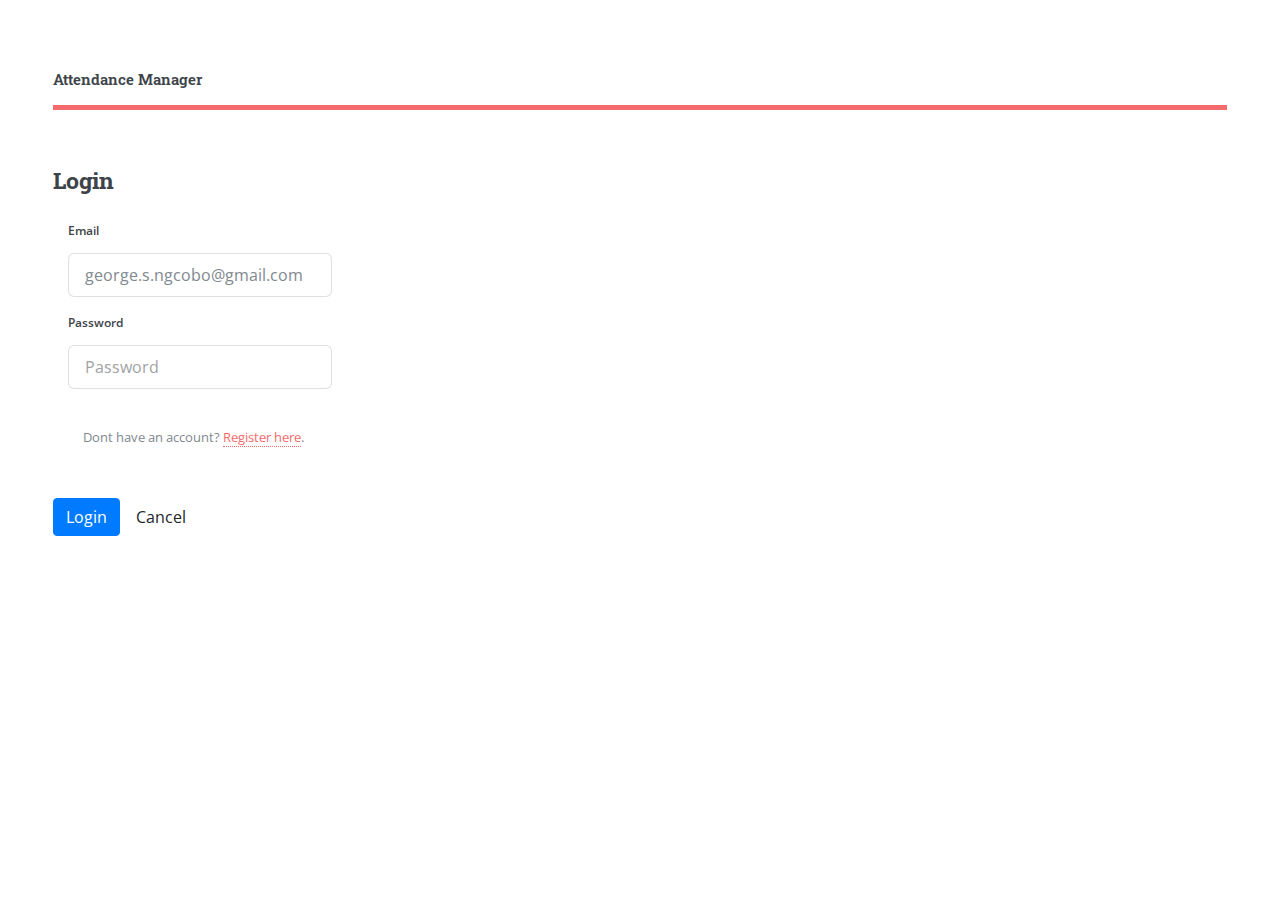
==== commit feaa9bf3: "adding stuff" ====
--- a/Client/AttendanceManger/addclass.html
+++ b/Client/AttendanceManger/addclass.html
@@ -1,122 +1,169 @@
 <html>
-<head>
+  <head>
     <title>Create New Class</title>
- <meta charset="utf-8" />
-    <meta name="viewport" content="width=device-width, initial-scale=1, user-scalable=no" />
+    <meta charset="utf-8" />
+    <meta
+      name="viewport"
+      content="width=device-width, initial-scale=1, user-scalable=no"
+    />
     <script src="assets/js/jquery.min.js"></script>
-    <link rel="stylesheet" href="https://stackpath.bootstrapcdn.com/bootstrap/4.3.1/css/bootstrap.min.css" integrity="sha384-ggOyR0iXCbMQv3Xipma34MD+dH/1fQ784/j6cY/iJTQUOhcWr7x9JvoRxT2MZw1T" crossorigin="anonymous">
-    <script src="https://stackpath.bootstrapcdn.com/bootstrap/4.3.1/js/bootstrap.min.js" integrity="sha384-JjSmVgyd0p3pXB1rRibZUAYoIIy6OrQ6VrjIEaFf/nJGzIxFDsf4x0xIM+B07jRM" crossorigin="anonymous"></script>
+    <link
+      rel="stylesheet"
+      href="https://stackpath.bootstrapcdn.com/bootstrap/4.3.1/css/bootstrap.min.css"
+      integrity="sha384-ggOyR0iXCbMQv3Xipma34MD+dH/1fQ784/j6cY/iJTQUOhcWr7x9JvoRxT2MZw1T"
+      crossorigin="anonymous"
+    />
+    <script
+      src="https://stackpath.bootstrapcdn.com/bootstrap/4.3.1/js/bootstrap.min.js"
+      integrity="sha384-JjSmVgyd0p3pXB1rRibZUAYoIIy6OrQ6VrjIEaFf/nJGzIxFDsf4x0xIM+B07jRM"
+      crossorigin="anonymous"
+    ></script>
     <link rel="stylesheet" href="assets/css/main.css" />
     <script src="assets/js/skel.min.js"></script>
     <script src="assets/js/util.js"></script>
     <script src="assets/js/main.js"></script>
     <script src="assets/jquery-ui-1.12.1.custom/jquery-ui.js"></script>
-    <link rel="stylesheet" type="text/css" href="assets/DataTables/datatables.min.css" />
-    <script type="text/javascript" src="assets/DataTables/datatables.min.js"></script>
+    <link
+      rel="stylesheet"
+      type="text/css"
+      href="assets/DataTables/datatables.min.css"
+    />
+    <script
+      type="text/javascript"
+      src="assets/DataTables/datatables.min.js"
+    ></script>
     <script src="js/security_common.js"></script>
     <script src="js/sb-admin-2.js"></script>
     <script src="js/menu/endpoints.js"></script>
     <script src="js/menu/menu.js"></script>
+    <script src="js/menu/init.js"></script>
     <script src="js/addclass/init.js"></script>
-   
+
     <!-- Loader CSS -->
     <style>
-        .loader {
-            position: fixed;
-            left: 0px;
-            top: 0px;
-            width: 100%;
-            height: 100%;
-            z-index: 9999;
-            background: url('images/loadingoriginal.gif') 50% 50% no-repeat rgb(249, 249, 249);
-            opacity: .8;
-        }
+      .loader {
+        position: fixed;
+        left: 0px;
+        top: 0px;
+        width: 100%;
+        height: 100%;
+        z-index: 9999;
+        background: url("images/loadingoriginal.gif") 50% 50% no-repeat
+          rgb(249, 249, 249);
+        opacity: 0.8;
+      }
     </style>
+  </head>
 
-</head>
-
-<body>
+  <body>
     <div class="loader"></div>
     <!-- Wrapper -->
     <div id="wrapper">
+      <!-- Main -->
+      <div id="main">
+        <div class="inner">
+          <!-- Header -->
+          <header id="header">
+            <a href="index.html" class="logo"
+              ><strong>Attendance Management Application</strong></a
+            >
+            <ul class="icons"></ul>
+          </header>
+          <!-- Banner -->
+          <section id="banner">
+            <div class="content">
+              <header>
+                <h2>Create a new class</h2>
+              </header>
 
-        <!-- Main -->
-        <div id="main">
-            <div class="inner">
-                <!-- Header -->
-                <header id="header">
-                    <a href="index.html" class="logo"><strong>Attendance Management Application</strong></a>
-                    <ul class="icons">
-                    </ul>
-                </header>
-                <!-- Banner -->
-                <section id="banner">
-                    <div class="content">
-                        <header>
-                        <h2>Create new Class</h2>
-                        </header>
+              <form id="CreateClassForm">
+                <div class="form-group">
+                  <label class="col-lg-2 control-label" for="name"
+                    >Classe Name</label
+                  >
+                  <div class="col-lg-3">
+                    <input
+                      class="form-control"
+                      autocomplete="off"
+                      id="name"
+                      name="name"
+                      type="text"
+                      placeholder="class Name"
+                      required
+                    />
+                  </div>
+                </div>
 
-                       <form id="CreateClassForm">
+                <div class="form-group">
+                  <label class="col-lg-2 control-label" for="grade"
+                    >Grade</label
+                  >
+                  <div class="col-lg-2">
+                    <input
+                      class="form-control"
+                      size="6"
+                      autocomplete="off"
+                      id="grade"
+                      name="grade"
+                      type="text"
+                      placeholder="grade"
+                      required
+                    />
+                  </div>
+                </div>
 
-                        <div class="form-group">
-                            <label class="col-lg-2 control-label" for="name">Classe Name</label>
-                            <div class="col-lg-3">
-                                <input class="form-control" autocomplete="off"  id="name"  name="name" type="text" placeholder="class Name" required>
-                            </div>
-                        </div>
+                <div class="form-group">
+                  <label class="col-lg-2 control-label" for="teacher"
+                    >Teacher</label
+                  >
+                  <div class="col-lg-3">
+                    <select
+                      class="form-control"
+                      name="teacher"
+                      id="teacher"
+                      placeholder="teacher"
+                      required
+                    >
+                      <option disabled selected value="-1">
+                        -- Select Teacher --
+                      </option>
+                    </select>
+                  </div>
+                </div>
 
-                        <div class="form-group">
-							<label class="col-lg-2 control-label" for="grade">Grade</label>
-							<div class="col-lg-2">
-                                    <input class="form-control" size="6" autocomplete="off"  id="grade"  name="grade" type="text" placeholder="grade" required>
-							</div>                  
-						</div>
+                <br />
+                <br />
 
-                        <div class="form-group">
-                        
-                            <label class="col-lg-2 control-label" for="teacher">Teacher</label>
-                            <div class="col-lg-2">
-                                <select class="form-control" name="teacher" id="teacher" placeholder="teacher" required>
-                                     <option disabled selected value="-1"> -- Select Teacher -- </option>
-                                </select>
-                            </div>
-
-                        </div>
-
-                        <br>
-                        <br>  
-
-                        <button type="submit" id="createclass" class="btn btn-primary">Create Class</button>
-                        <button type="button" id="cancel" class="btn btn-default" >Cancel</button>
-
-                    </form>
-                    </div>
-                </section>
+                <button type="submit" id="createclass" class="btn btn-primary">
+                  Create Class
+                </button>
+                <button type="button" id="cancel" class="btn btn-default">
+                  Cancel
+                </button>
+              </form>
             </div>
+          </section>
         </div>
-        <!-- Sidebar -->
-        <div id="sidebar">
-            <div class="inner">
-                <!-- Search -->
-                <section id="search" class="alt">
-                    <form method="post" action="#">
-                        <input type="text" name="query" id="query" placeholder="Search" />
-                    </form>
-                </section>
-                <!-- Menu -->
-                <nav id="menu">
-
-                </nav>
-                <!-- Footer -->
-                <footer id="footer">
-                    <p class="copyright">&copy</p>
-                </footer>
-            </div>
+      </div>
+      <!-- Sidebar -->
+      <div id="sidebar">
+        <div class="inner">
+          <!-- Search -->
+          <section id="search" class="alt">
+            <form method="post" action="#">
+              <input type="text" name="query" id="query" placeholder="Search" />
+            </form>
+          </section>
+          <!-- Menu -->
+          <nav id="menu"></nav>
+          <!-- Footer -->
+          <footer id="footer">
+            <p class="copyright">&copy</p>
+          </footer>
         </div>
+      </div>
     </div>
-
-</body>
-
+  </body>
 </html>
 
 <script src="js/addclass/validation.js"></script>
